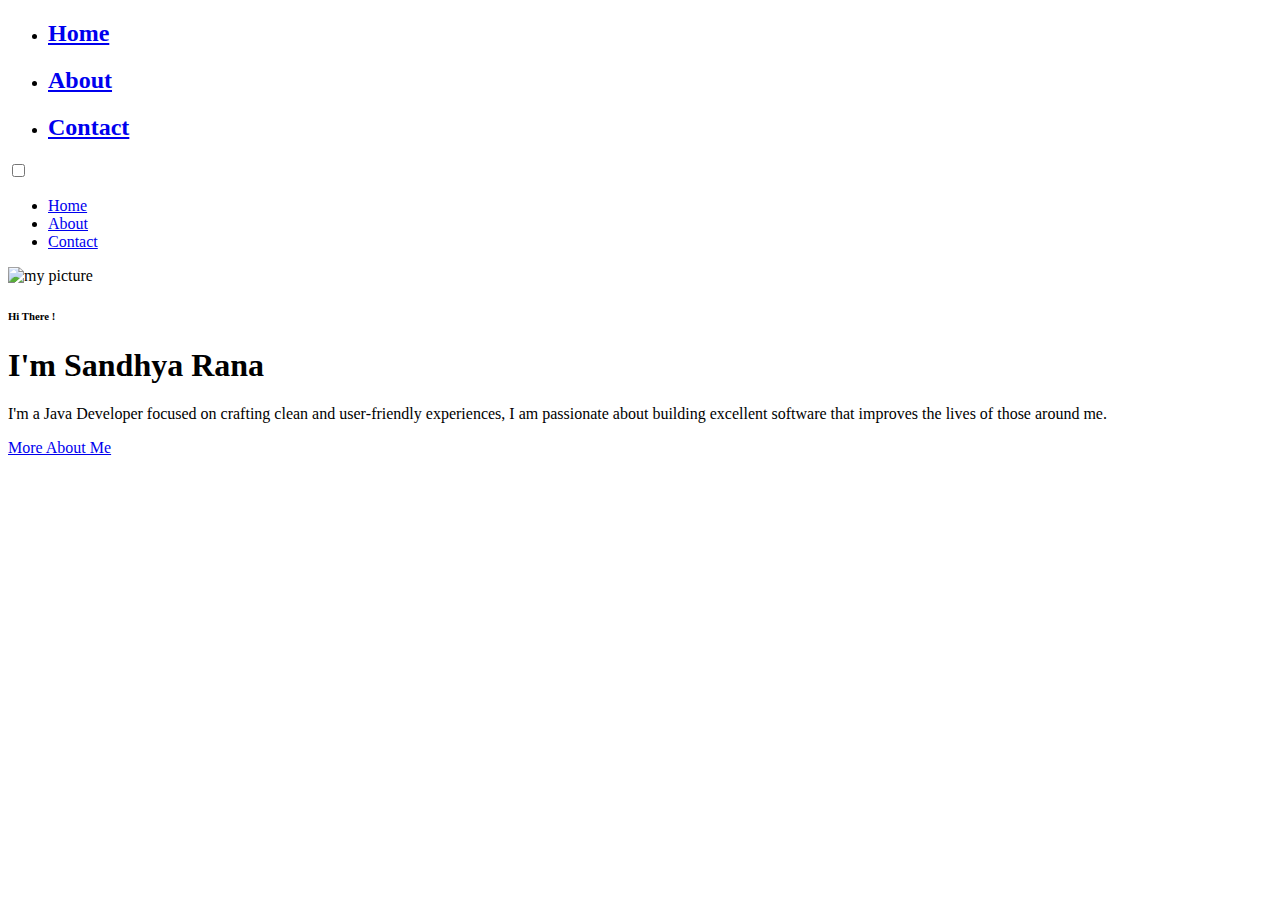
==== index.html @ 0095cda8 "Formatting !!!" ====
﻿<!DOCTYPE html>
<html lang="en">
   <head>
      <meta charset="utf-8">
      <title> Personal Portfolio</title>
      <meta name="viewport" content="width=device-width, initial-scale=1">
      <!-- Template Google Fonts -->
      <link href="https://fonts.googleapis.com/css?family=Poppins:400,400i,500,500i,600,600i,700,700i,800,800i,900,900i" rel="stylesheet">
      <link href="https://fonts.googleapis.com/css?family=Open+Sans:300,400,400i,600,600i,700" rel="stylesheet">
      <!-- Template CSS Files -->
      <link href="css/bootstrap.min.css" rel="stylesheet">
      <link href="css/preloader.min.css" rel="stylesheet">
      <link href="css/circle.css" rel="stylesheet">
      <link href="css/font-awesome.min.css" rel="stylesheet">
      <link href="css/fm.revealator.jquery.min.css" rel="stylesheet">
      <link href="css/style.css" rel="stylesheet">
      <!-- CSS Skin File -->
      <link href="css/skins/magenta.css" rel="stylesheet">
      <!-- Modernizr JS File -->
      <script src="js/modernizr.custom.js"></script>
   </head>
   <body class="home">
      <!-- Header Starts -->
      <header class="header" id="navbar-collapse-toggle">
         <!-- Fixed Navigation Starts -->
         <ul class="icon-menu d-none d-lg-block revealator-slideup revealator-once revealator-delay1">
            <li class="icon-box active">
               <i class="fa fa-home"></i>
               <a href="index.html">
                  <h2>Home</h2>
               </a>
            </li>
            <li class="icon-box">
               <i class="fa fa-user"></i>
               <a href="about.html">
                  <h2>About</h2>
               </a>
            </li>
            <li class="icon-box">
               <i class="fa fa-envelope-open"></i>
               <a href="contact.html">
                  <h2>Contact</h2>
               </a>
            </li>
         </ul>
         <!-- Fixed Navigation Ends -->
         <!-- Mobile Menu Starts -->
         <nav role="navigation" class="d-block d-lg-none">
            <div id="menuToggle">
               <input type="checkbox" />
               <span></span>
               <span></span>
               <span></span>
               <ul class="list-unstyled" id="menu">
                  <li class="active"><a href="index.html"><i class="fa fa-home"></i><span>Home</span></a></li>
                  <li><a href="about.html"><i class="fa fa-user"></i><span>About</span></a></li>
                  <li><a href="contact.html"><i class="fa fa-envelope-open"></i><span>Contact</span></a></li>
               </ul>
            </div>
         </nav>
         <!-- Mobile Menu Ends -->
      </header>
      <!-- Header Ends -->
      <!-- Main Content Starts -->
      <section class="container-fluid main-container container-home p-0 revealator-slideup revealator-once revealator-delay1">
         <div class="color-block d-none d-lg-block"></div>
         <div class="row home-details-container align-items-center">
            <div class="col-lg-4 bg position-fixed d-none d-lg-block"></div>
            <div class="col-12 col-lg-8 offset-lg-4 home-details text-left text-sm-center text-lg-left">
               <div>
                  <img src="img/mobile.png" class="img-fluid main-mobile d-none d-sm-block d-lg-none" alt="my picture" />
                  <h6 class="open-sans-font mb-0 d-block d-sm-none d-lg-block">Hi There !</h6>
                  <h1 class="poppins-font"><span>I'm</span> Sandhya Rana</h1>
                  <p class="open-sans-font">I'm a Java Developer focused on crafting clean and user‑friendly experiences, I am passionate about building excellent software that improves the lives of those around me.</p>
                  <a href="about.html" class="btn btn-about">More About Me</a>
               </div>
            </div>
         </div>
      </section>
      <!-- Main Content Ends -->
      <!-- Template JS Files -->
      <script src="js/jquery-3.5.0.min.js"></script>
      <script src="js/preloader.min.js"></script>
      <script src="js/fm.revealator.jquery.min.js"></script>
      <script src="js/imagesloaded.pkgd.min.js"></script>
      <script src="js/masonry.pkgd.min.js"></script>
      <script src="js/classie.js"></script>
      <script src="js/cbpGridGallery.js"></script>
      <script src="js/jquery.hoverdir.js"></script>
      <script src="js/popper.min.js"></script>
      <script src="js/bootstrap.js"></script>
      <script src="js/custom.js"></script>
   </body>
</html>
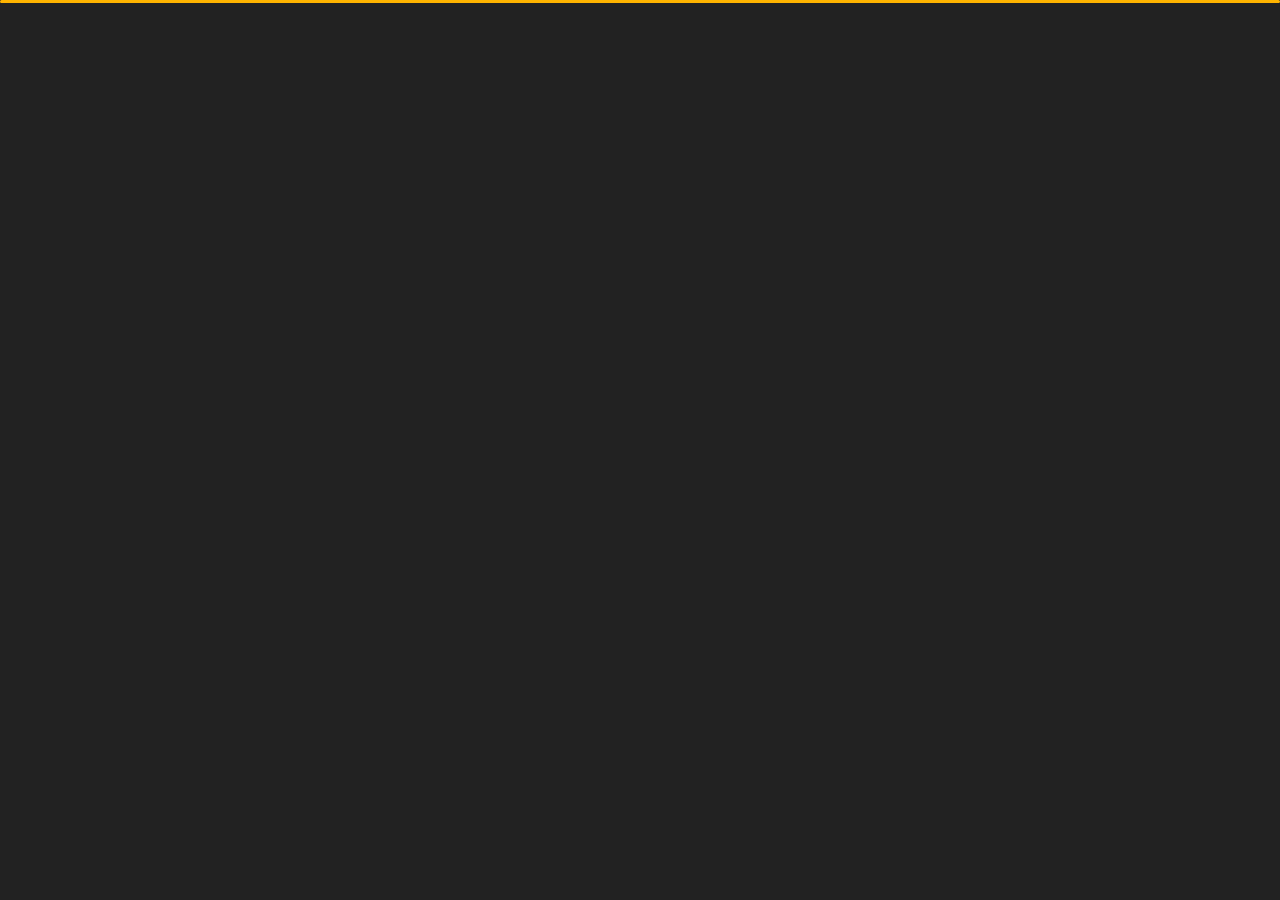
==== commit 72be2801: "Initial" ====
--- a/index.html
+++ b/index.html
@@ -1,94 +1,173 @@
 ﻿<!DOCTYPE html>
 <html lang="en">
-   <head>
-      <meta charset="utf-8">
-      <title> Personal Portfolio</title>
-      <meta name="viewport" content="width=device-width, initial-scale=1">
-      <!-- Template Google Fonts -->
-      <link href="https://fonts.googleapis.com/css?family=Poppins:400,400i,500,500i,600,600i,700,700i,800,800i,900,900i" rel="stylesheet">
-      <link href="https://fonts.googleapis.com/css?family=Open+Sans:300,400,400i,600,600i,700" rel="stylesheet">
-      <!-- Template CSS Files -->
-      <link href="css/bootstrap.min.css" rel="stylesheet">
-      <link href="css/preloader.min.css" rel="stylesheet">
-      <link href="css/circle.css" rel="stylesheet">
-      <link href="css/font-awesome.min.css" rel="stylesheet">
-      <link href="css/fm.revealator.jquery.min.css" rel="stylesheet">
-      <link href="css/style.css" rel="stylesheet">
-      <!-- CSS Skin File -->
-      <link href="css/skins/magenta.css" rel="stylesheet">
-      <!-- Modernizr JS File -->
-      <script src="js/modernizr.custom.js"></script>
-   </head>
-   <body class="home">
-      <!-- Header Starts -->
-      <header class="header" id="navbar-collapse-toggle">
-         <!-- Fixed Navigation Starts -->
-         <ul class="icon-menu d-none d-lg-block revealator-slideup revealator-once revealator-delay1">
-            <li class="icon-box active">
-               <i class="fa fa-home"></i>
-               <a href="index.html">
-                  <h2>Home</h2>
-               </a>
+
+
+<head>
+    <meta charset="utf-8">
+    <title> Personal Portfolio</title>
+    <meta name="viewport" content="width=device-width, initial-scale=1">
+
+    <!-- Template Google Fonts -->
+    <link href="https://fonts.googleapis.com/css?family=Poppins:400,400i,500,500i,600,600i,700,700i,800,800i,900,900i" rel="stylesheet">
+    <link href="https://fonts.googleapis.com/css?family=Open+Sans:300,400,400i,600,600i,700" rel="stylesheet">
+
+    <!-- Template CSS Files -->
+    <link href="css/bootstrap.min.css" rel="stylesheet">
+    <link href="css/preloader.min.css" rel="stylesheet">
+    <link href="css/circle.css" rel="stylesheet">
+    <link href="css/font-awesome.min.css" rel="stylesheet">
+    <link href="css/fm.revealator.jquery.min.css" rel="stylesheet">
+    <link href="css/style.css" rel="stylesheet">
+
+    <!-- CSS Skin File -->
+    <link href="css/skins/yellow.css" rel="stylesheet">
+
+    <!-- Live Style Switcher - demo only -->
+    <link rel="alternate stylesheet" type="text/css" title="blue" href="css/skins/blue.css" />
+    <link rel="alternate stylesheet" type="text/css" title="green" href="css/skins/green.css" />
+    <link rel="alternate stylesheet" type="text/css" title="yellow" href="css/skins/yellow.css" />
+    <link rel="alternate stylesheet" type="text/css" title="blueviolet" href="css/skins/blueviolet.css" />
+    <link rel="alternate stylesheet" type="text/css" title="goldenrod" href="css/skins/goldenrod.css" />
+    <link rel="alternate stylesheet" type="text/css" title="magenta" href="css/skins/magenta.css" />
+    <link rel="alternate stylesheet" type="text/css" title="orange" href="css/skins/orange.css" />
+    <link rel="alternate stylesheet" type="text/css" title="purple" href="css/skins/purple.css" />
+    <link rel="alternate stylesheet" type="text/css" title="red" href="css/skins/red.css" />
+    <link rel="alternate stylesheet" type="text/css" title="yellowgreen" href="css/skins/yellowgreen.css" />
+    <link rel="stylesheet" type="text/css" href="css/styleswitcher.css" />
+
+    <!-- Modernizr JS File -->
+    <script src="js/modernizr.custom.js"></script>
+</head>
+
+<body class="home">
+<!-- Live Style Switcher Starts - demo only -->
+<div id="switcher" class="">
+    <div class="content-switcher">
+        <h4>STYLE SWITCHER</h4>
+        <ul>
+            <li>
+                <a href="#" onclick="setActiveStyleSheet('purple');" title="purple" class="color"><img src="img/styleswitcher/purple.png" alt="purple"/></a>
             </li>
-            <li class="icon-box">
-               <i class="fa fa-user"></i>
-               <a href="about.html">
-                  <h2>About</h2>
-               </a>
+            <li>
+                <a href="#" onclick="setActiveStyleSheet('red');" title="red" class="color"><img src="img/styleswitcher/red.png" alt="red"/></a>
             </li>
-            <li class="icon-box">
-               <i class="fa fa-envelope-open"></i>
-               <a href="contact.html">
-                  <h2>Contact</h2>
-               </a>
+            <li>
+                <a href="#" onclick="setActiveStyleSheet('blueviolet');" title="blueviolet" class="color"><img src="img/styleswitcher/blueviolet.png" alt="blueviolet"/></a>
             </li>
-         </ul>
-         <!-- Fixed Navigation Ends -->
-         <!-- Mobile Menu Starts -->
-         <nav role="navigation" class="d-block d-lg-none">
-            <div id="menuToggle">
-               <input type="checkbox" />
-               <span></span>
-               <span></span>
-               <span></span>
-               <ul class="list-unstyled" id="menu">
-                  <li class="active"><a href="index.html"><i class="fa fa-home"></i><span>Home</span></a></li>
-                  <li><a href="about.html"><i class="fa fa-user"></i><span>About</span></a></li>
-                  <li><a href="contact.html"><i class="fa fa-envelope-open"></i><span>Contact</span></a></li>
-               </ul>
+            <li>
+                <a href="#" onclick="setActiveStyleSheet('blue');" title="blue" class="color"><img src="img/styleswitcher/blue.png" alt="blue"/></a>
+            </li>
+            <li>
+                <a href="#" onclick="setActiveStyleSheet('goldenrod');" title="goldenrod" class="color"><img src="img/styleswitcher/goldenrod.png" alt="goldenrod"/></a>
+            </li>
+            <li>
+                <a href="#" onclick="setActiveStyleSheet('magenta');" title="magenta" class="color"><img src="img/styleswitcher/magenta.png" alt="magenta"/></a>
+            </li>
+            <li>
+                <a href="#" onclick="setActiveStyleSheet('yellowgreen');" title="yellowgreen" class="color"><img src="img/styleswitcher/yellowgreen.png" alt="yellowgreen"/></a>
+            </li>
+            <li>
+                <a href="#" onclick="setActiveStyleSheet('orange');" title="orange" class="color"><img src="img/styleswitcher/orange.png" alt="orange"/></a>
+            </li>
+            <li>
+                <a href="#" onclick="setActiveStyleSheet('green');" title="green" class="color"><img src="img/styleswitcher/green.png" alt="green"/></a>
+            </li>
+            <li>
+                <a href="#" onclick="setActiveStyleSheet('yellow');" title="yellow" class="color"><img src="img/styleswitcher/yellow.png" alt="yellow"/></a>
+            </li>
+        </ul>
+           <div id="hideSwitcher">&times;</div>
+    </div>
+</div>
+<div id="showSwitcher" class="styleSecondColor"><i class="fa fa-cog fa-spin"></i></div>
+<!-- Live Style Switcher Ends - demo only -->
+<!-- Header Starts -->
+<header class="header" id="navbar-collapse-toggle">
+    <!-- Fixed Navigation Starts -->
+    <ul class="icon-menu d-none d-lg-block revealator-slideup revealator-once revealator-delay1">
+        <li class="icon-box active">
+            <i class="fa fa-home"></i>
+            <a href="index.html">
+                <h2>Home</h2>
+            </a>
+        </li>
+        <li class="icon-box">
+            <i class="fa fa-user"></i>
+            <a href="about.html">
+                <h2>About</h2>
+            </a>
+        </li>
+        <li class="icon-box">
+            <i class="fa fa-briefcase"></i>
+            <a href="portfolio.html">
+                <h2>Portfolio</h2>
+            </a>
+        </li>
+        <li class="icon-box">
+            <i class="fa fa-envelope-open"></i>
+            <a href="contact.html">
+                <h2>Contact</h2>
+            </a>
+        </li>
+        <li class="icon-box">
+            <i class="fa fa-comments"></i>
+            <a href="blog.html">
+                <h2>Blog</h2>
+            </a>
+        </li>
+    </ul>
+    <!-- Fixed Navigation Ends -->
+    <!-- Mobile Menu Starts -->
+    <nav role="navigation" class="d-block d-lg-none">
+        <div id="menuToggle">
+            <input type="checkbox" />
+            <span></span>
+            <span></span>
+            <span></span>
+            <ul class="list-unstyled" id="menu">
+                <li class="active"><a href="index.html"><i class="fa fa-home"></i><span>Home</span></a></li>
+                <li><a href="about.html"><i class="fa fa-user"></i><span>About</span></a></li>
+                <li><a href="portfolio.html"><i class="fa fa-folder-open"></i><span>Portfolio</span></a></li>
+                <li><a href="contact.html"><i class="fa fa-envelope-open"></i><span>Contact</span></a></li>
+                <li><a href="blog.html"><i class="fa fa-comments"></i><span>Blog</span></a></li>
+            </ul>
+        </div>
+    </nav>
+    <!-- Mobile Menu Ends -->
+</header>
+<!-- Header Ends -->
+<!-- Main Content Starts -->
+<section class="container-fluid main-container container-home p-0 revealator-slideup revealator-once revealator-delay1">
+    <div class="color-block d-none d-lg-block"></div>
+    <div class="row home-details-container align-items-center">
+        <div class="col-lg-4 bg position-fixed d-none d-lg-block"></div>
+        <div class="col-12 col-lg-8 offset-lg-4 home-details text-left text-sm-center text-lg-left">
+            <div>
+                <img src="img/img-mobile.jpg" class="img-fluid main-img-mobile d-none d-sm-block d-lg-none" alt="my picture" />
+                <h6 class="text-uppercase open-sans-font mb-0 d-block d-sm-none d-lg-block">hi there !</h6>
+                <h1 class="text-uppercase poppins-font"><span>I'm</span> steve milner</h1>
+                <p class="open-sans-font">I'm a Tunisian based web designer & front‑end developer focused on crafting clean & user‑friendly experiences, I am passionate about building excellent software that improves the lives of those around me.</p>
+                <a href="about.html" class="btn btn-about">more about me</a>
             </div>
-         </nav>
-         <!-- Mobile Menu Ends -->
-      </header>
-      <!-- Header Ends -->
-      <!-- Main Content Starts -->
-      <section class="container-fluid main-container container-home p-0 revealator-slideup revealator-once revealator-delay1">
-         <div class="color-block d-none d-lg-block"></div>
-         <div class="row home-details-container align-items-center">
-            <div class="col-lg-4 bg position-fixed d-none d-lg-block"></div>
-            <div class="col-12 col-lg-8 offset-lg-4 home-details text-left text-sm-center text-lg-left">
-               <div>
-                  <img src="img/mobile.png" class="img-fluid main-mobile d-none d-sm-block d-lg-none" alt="my picture" />
-                  <h6 class="open-sans-font mb-0 d-block d-sm-none d-lg-block">Hi There !</h6>
-                  <h1 class="poppins-font"><span>I'm</span> Sandhya Rana</h1>
-                  <p class="open-sans-font">I'm a Java Developer focused on crafting clean and user‑friendly experiences, I am passionate about building excellent software that improves the lives of those around me.</p>
-                  <a href="about.html" class="btn btn-about">More About Me</a>
-               </div>
-            </div>
-         </div>
-      </section>
-      <!-- Main Content Ends -->
-      <!-- Template JS Files -->
-      <script src="js/jquery-3.5.0.min.js"></script>
-      <script src="js/preloader.min.js"></script>
-      <script src="js/fm.revealator.jquery.min.js"></script>
-      <script src="js/imagesloaded.pkgd.min.js"></script>
-      <script src="js/masonry.pkgd.min.js"></script>
-      <script src="js/classie.js"></script>
-      <script src="js/cbpGridGallery.js"></script>
-      <script src="js/jquery.hoverdir.js"></script>
-      <script src="js/popper.min.js"></script>
-      <script src="js/bootstrap.js"></script>
-      <script src="js/custom.js"></script>
-   </body>
-</html>+        </div>
+    </div>
+</section>
+<!-- Main Content Ends -->
+
+<!-- Template JS Files -->
+<script src="js/jquery-3.5.0.min.js"></script>
+<script src="js/styleswitcher.js"></script>
+<script src="js/preloader.min.js"></script>
+<script src="js/fm.revealator.jquery.min.js"></script>
+<script src="js/imagesloaded.pkgd.min.js"></script>
+<script src="js/masonry.pkgd.min.js"></script>
+<script src="js/classie.js"></script>
+<script src="js/cbpGridGallery.js"></script>
+<script src="js/jquery.hoverdir.js"></script>
+<script src="js/popper.min.js"></script>
+<script src="js/bootstrap.js"></script>
+<script src="js/custom.js"></script>
+
+</body>
+
+</html>
--- a/css/preloader.min.css
+++ b/css/preloader.min.css
@@ -0,0 +1 @@
+.preloader{position:fixed;top:0;right:0;bottom:0;left:0;background-color:#111;transform-origin:bottom;z-index:111111}.preloader .black_wall{height:100%;background-color:#222;transform-origin:top;animation:preloader_slide 0.5s ease-in-out 0s 1 normal both}.preloader .loader{width:100%;height:3px;position:absolute;border-radius:2px;top:0;right:0;left:0;margin:auto;background-color:#FFC41F;transform-origin:left;animation:loader_running 3s ease-in-out 1s infinite normal both}.preloader.off{animation:preloader_slide 0.5s ease-in-out 0s 1 reverse both}@keyframes loader_running{0%{transform:scaleX(0);transform-origin:left}49%{transform:scaleX(1);transform-origin:left}50%{transform:scaleX(1);transform-origin:right}100%{transform-origin:right;transform:scaleX(0)}}@keyframes preloader_slide{from{transform:scaleY(0)}to{transform:scaleY(1)}}
--- a/css/circle.css
+++ b/css/circle.css
@@ -0,0 +1,1054 @@
+.rect-auto,
+.c100.p51 .slice,
+.c100.p52 .slice,
+.c100.p53 .slice,
+.c100.p54 .slice,
+.c100.p55 .slice,
+.c100.p56 .slice,
+.c100.p57 .slice,
+.c100.p58 .slice,
+.c100.p59 .slice,
+.c100.p60 .slice,
+.c100.p61 .slice,
+.c100.p62 .slice,
+.c100.p63 .slice,
+.c100.p64 .slice,
+.c100.p65 .slice,
+.c100.p66 .slice,
+.c100.p67 .slice,
+.c100.p68 .slice,
+.c100.p69 .slice,
+.c100.p70 .slice,
+.c100.p71 .slice,
+.c100.p72 .slice,
+.c100.p73 .slice,
+.c100.p74 .slice,
+.c100.p75 .slice,
+.c100.p76 .slice,
+.c100.p77 .slice,
+.c100.p78 .slice,
+.c100.p79 .slice,
+.c100.p80 .slice,
+.c100.p81 .slice,
+.c100.p82 .slice,
+.c100.p83 .slice,
+.c100.p84 .slice,
+.c100.p85 .slice,
+.c100.p86 .slice,
+.c100.p87 .slice,
+.c100.p88 .slice,
+.c100.p89 .slice,
+.c100.p90 .slice,
+.c100.p91 .slice,
+.c100.p92 .slice,
+.c100.p93 .slice,
+.c100.p94 .slice,
+.c100.p95 .slice,
+.c100.p96 .slice,
+.c100.p97 .slice,
+.c100.p98 .slice,
+.c100.p99 .slice,
+.c100.p100 .slice {
+  clip: rect(auto, auto, auto, auto);
+}
+.pie,
+.c100 .bar,
+.c100.p51 .fill,
+.c100.p52 .fill,
+.c100.p53 .fill,
+.c100.p54 .fill,
+.c100.p55 .fill,
+.c100.p56 .fill,
+.c100.p57 .fill,
+.c100.p58 .fill,
+.c100.p59 .fill,
+.c100.p60 .fill,
+.c100.p61 .fill,
+.c100.p62 .fill,
+.c100.p63 .fill,
+.c100.p64 .fill,
+.c100.p65 .fill,
+.c100.p66 .fill,
+.c100.p67 .fill,
+.c100.p68 .fill,
+.c100.p69 .fill,
+.c100.p70 .fill,
+.c100.p71 .fill,
+.c100.p72 .fill,
+.c100.p73 .fill,
+.c100.p74 .fill,
+.c100.p75 .fill,
+.c100.p76 .fill,
+.c100.p77 .fill,
+.c100.p78 .fill,
+.c100.p79 .fill,
+.c100.p80 .fill,
+.c100.p81 .fill,
+.c100.p82 .fill,
+.c100.p83 .fill,
+.c100.p84 .fill,
+.c100.p85 .fill,
+.c100.p86 .fill,
+.c100.p87 .fill,
+.c100.p88 .fill,
+.c100.p89 .fill,
+.c100.p90 .fill,
+.c100.p91 .fill,
+.c100.p92 .fill,
+.c100.p93 .fill,
+.c100.p94 .fill,
+.c100.p95 .fill,
+.c100.p96 .fill,
+.c100.p97 .fill,
+.c100.p98 .fill,
+.c100.p99 .fill,
+.c100.p100 .fill {
+  position: absolute;
+  border: 0.08em solid #307bbb;
+  width: 0.84em;
+  height: 0.84em;
+  clip: rect(0em, 0.5em, 1em, 0em);
+  border-radius: 50%;
+  -webkit-transform: rotate(0deg);
+  -moz-transform: rotate(0deg);
+  -ms-transform: rotate(0deg);
+  -o-transform: rotate(0deg);
+  transform: rotate(0deg);
+}
+.pie-fill,
+.c100.p51 .bar:after,
+.c100.p51 .fill,
+.c100.p52 .bar:after,
+.c100.p52 .fill,
+.c100.p53 .bar:after,
+.c100.p53 .fill,
+.c100.p54 .bar:after,
+.c100.p54 .fill,
+.c100.p55 .bar:after,
+.c100.p55 .fill,
+.c100.p56 .bar:after,
+.c100.p56 .fill,
+.c100.p57 .bar:after,
+.c100.p57 .fill,
+.c100.p58 .bar:after,
+.c100.p58 .fill,
+.c100.p59 .bar:after,
+.c100.p59 .fill,
+.c100.p60 .bar:after,
+.c100.p60 .fill,
+.c100.p61 .bar:after,
+.c100.p61 .fill,
+.c100.p62 .bar:after,
+.c100.p62 .fill,
+.c100.p63 .bar:after,
+.c100.p63 .fill,
+.c100.p64 .bar:after,
+.c100.p64 .fill,
+.c100.p65 .bar:after,
+.c100.p65 .fill,
+.c100.p66 .bar:after,
+.c100.p66 .fill,
+.c100.p67 .bar:after,
+.c100.p67 .fill,
+.c100.p68 .bar:after,
+.c100.p68 .fill,
+.c100.p69 .bar:after,
+.c100.p69 .fill,
+.c100.p70 .bar:after,
+.c100.p70 .fill,
+.c100.p71 .bar:after,
+.c100.p71 .fill,
+.c100.p72 .bar:after,
+.c100.p72 .fill,
+.c100.p73 .bar:after,
+.c100.p73 .fill,
+.c100.p74 .bar:after,
+.c100.p74 .fill,
+.c100.p75 .bar:after,
+.c100.p75 .fill,
+.c100.p76 .bar:after,
+.c100.p76 .fill,
+.c100.p77 .bar:after,
+.c100.p77 .fill,
+.c100.p78 .bar:after,
+.c100.p78 .fill,
+.c100.p79 .bar:after,
+.c100.p79 .fill,
+.c100.p80 .bar:after,
+.c100.p80 .fill,
+.c100.p81 .bar:after,
+.c100.p81 .fill,
+.c100.p82 .bar:after,
+.c100.p82 .fill,
+.c100.p83 .bar:after,
+.c100.p83 .fill,
+.c100.p84 .bar:after,
+.c100.p84 .fill,
+.c100.p85 .bar:after,
+.c100.p85 .fill,
+.c100.p86 .bar:after,
+.c100.p86 .fill,
+.c100.p87 .bar:after,
+.c100.p87 .fill,
+.c100.p88 .bar:after,
+.c100.p88 .fill,
+.c100.p89 .bar:after,
+.c100.p89 .fill,
+.c100.p90 .bar:after,
+.c100.p90 .fill,
+.c100.p91 .bar:after,
+.c100.p91 .fill,
+.c100.p92 .bar:after,
+.c100.p92 .fill,
+.c100.p93 .bar:after,
+.c100.p93 .fill,
+.c100.p94 .bar:after,
+.c100.p94 .fill,
+.c100.p95 .bar:after,
+.c100.p95 .fill,
+.c100.p96 .bar:after,
+.c100.p96 .fill,
+.c100.p97 .bar:after,
+.c100.p97 .fill,
+.c100.p98 .bar:after,
+.c100.p98 .fill,
+.c100.p99 .bar:after,
+.c100.p99 .fill,
+.c100.p100 .bar:after,
+.c100.p100 .fill {
+  -webkit-transform: rotate(180deg);
+  -moz-transform: rotate(180deg);
+  -ms-transform: rotate(180deg);
+  -o-transform: rotate(180deg);
+  transform: rotate(180deg);
+}
+.c100 {
+  position: relative;
+  font-size: 120px;
+  width: 1em;
+  height: 1em;
+  border-radius: 50%;
+  float: left;
+  margin: 0 0.1em 0.1em 0;
+  background-color: #cccccc;
+}
+.c100 *,
+.c100 *:before,
+.c100 *:after {
+  -webkit-box-sizing: content-box;
+  -moz-box-sizing: content-box;
+  box-sizing: content-box;
+}
+.c100.center {
+  float: none;
+  margin: 0 auto;
+}
+.c100.big {
+  font-size: 240px;
+}
+.c100.small {
+  font-size: 80px;
+}
+.c100 > span {
+  position: absolute;
+  width: 100%;
+  z-index: 1;
+  left: 0;
+  top: 0;
+  width: 5em;
+  line-height: 5em;
+  font-size: 0.2em;
+  color: #cccccc;
+  display: block;
+  text-align: center;
+  white-space: nowrap;
+  -webkit-transition-property: all;
+  -moz-transition-property: all;
+  -o-transition-property: all;
+  transition-property: all;
+  -webkit-transition-duration: 0.2s;
+  -moz-transition-duration: 0.2s;
+  -o-transition-duration: 0.2s;
+  transition-duration: 0.2s;
+  -webkit-transition-timing-function: ease-out;
+  -moz-transition-timing-function: ease-out;
+  -o-transition-timing-function: ease-out;
+  transition-timing-function: ease-out;
+}
+.c100:after {
+  position: absolute;
+  top: 0.08em;
+  left: 0.08em;
+  display: block;
+  content: " ";
+  border-radius: 50%;
+  background-color: #f5f5f5;
+  width: 0.84em;
+  height: 0.84em;
+  -webkit-transition-property: all;
+  -moz-transition-property: all;
+  -o-transition-property: all;
+  transition-property: all;
+  -webkit-transition-duration: 0.2s;
+  -moz-transition-duration: 0.2s;
+  -o-transition-duration: 0.2s;
+  transition-duration: 0.2s;
+  -webkit-transition-timing-function: ease-in;
+  -moz-transition-timing-function: ease-in;
+  -o-transition-timing-function: ease-in;
+  transition-timing-function: ease-in;
+}
+.c100 .slice {
+  position: absolute;
+  width: 1em;
+  height: 1em;
+  clip: rect(0em, 1em, 1em, 0.5em);
+}
+.c100.p1 .bar {
+  -webkit-transform: rotate(3.6deg);
+  -moz-transform: rotate(3.6deg);
+  -ms-transform: rotate(3.6deg);
+  -o-transform: rotate(3.6deg);
+  transform: rotate(3.6deg);
+}
+.c100.p2 .bar {
+  -webkit-transform: rotate(7.2deg);
+  -moz-transform: rotate(7.2deg);
+  -ms-transform: rotate(7.2deg);
+  -o-transform: rotate(7.2deg);
+  transform: rotate(7.2deg);
+}
+.c100.p3 .bar {
+  -webkit-transform: rotate(10.8deg);
+  -moz-transform: rotate(10.8deg);
+  -ms-transform: rotate(10.8deg);
+  -o-transform: rotate(10.8deg);
+  transform: rotate(10.8deg);
+}
+.c100.p4 .bar {
+  -webkit-transform: rotate(14.4deg);
+  -moz-transform: rotate(14.4deg);
+  -ms-transform: rotate(14.4deg);
+  -o-transform: rotate(14.4deg);
+  transform: rotate(14.4deg);
+}
+.c100.p5 .bar {
+  -webkit-transform: rotate(18deg);
+  -moz-transform: rotate(18deg);
+  -ms-transform: rotate(18deg);
+  -o-transform: rotate(18deg);
+  transform: rotate(18deg);
+}
+.c100.p6 .bar {
+  -webkit-transform: rotate(21.6deg);
+  -moz-transform: rotate(21.6deg);
+  -ms-transform: rotate(21.6deg);
+  -o-transform: rotate(21.6deg);
+  transform: rotate(21.6deg);
+}
+.c100.p7 .bar {
+  -webkit-transform: rotate(25.2deg);
+  -moz-transform: rotate(25.2deg);
+  -ms-transform: rotate(25.2deg);
+  -o-transform: rotate(25.2deg);
+  transform: rotate(25.2deg);
+}
+.c100.p8 .bar {
+  -webkit-transform: rotate(28.8deg);
+  -moz-transform: rotate(28.8deg);
+  -ms-transform: rotate(28.8deg);
+  -o-transform: rotate(28.8deg);
+  transform: rotate(28.8deg);
+}
+.c100.p9 .bar {
+  -webkit-transform: rotate(32.4deg);
+  -moz-transform: rotate(32.4deg);
+  -ms-transform: rotate(32.4deg);
+  -o-transform: rotate(32.4deg);
+  transform: rotate(32.4deg);
+}
+.c100.p10 .bar {
+  -webkit-transform: rotate(36deg);
+  -moz-transform: rotate(36deg);
+  -ms-transform: rotate(36deg);
+  -o-transform: rotate(36deg);
+  transform: rotate(36deg);
+}
+.c100.p11 .bar {
+  -webkit-transform: rotate(39.6deg);
+  -moz-transform: rotate(39.6deg);
+  -ms-transform: rotate(39.6deg);
+  -o-transform: rotate(39.6deg);
+  transform: rotate(39.6deg);
+}
+.c100.p12 .bar {
+  -webkit-transform: rotate(43.2deg);
+  -moz-transform: rotate(43.2deg);
+  -ms-transform: rotate(43.2deg);
+  -o-transform: rotate(43.2deg);
+  transform: rotate(43.2deg);
+}
+.c100.p13 .bar {
+  -webkit-transform: rotate(46.800000000000004deg);
+  -moz-transform: rotate(46.800000000000004deg);
+  -ms-transform: rotate(46.800000000000004deg);
+  -o-transform: rotate(46.800000000000004deg);
+  transform: rotate(46.800000000000004deg);
+}
+.c100.p14 .bar {
+  -webkit-transform: rotate(50.4deg);
+  -moz-transform: rotate(50.4deg);
+  -ms-transform: rotate(50.4deg);
+  -o-transform: rotate(50.4deg);
+  transform: rotate(50.4deg);
+}
+.c100.p15 .bar {
+  -webkit-transform: rotate(54deg);
+  -moz-transform: rotate(54deg);
+  -ms-transform: rotate(54deg);
+  -o-transform: rotate(54deg);
+  transform: rotate(54deg);
+}
+.c100.p16 .bar {
+  -webkit-transform: rotate(57.6deg);
+  -moz-transform: rotate(57.6deg);
+  -ms-transform: rotate(57.6deg);
+  -o-transform: rotate(57.6deg);
+  transform: rotate(57.6deg);
+}
+.c100.p17 .bar {
+  -webkit-transform: rotate(61.2deg);
+  -moz-transform: rotate(61.2deg);
+  -ms-transform: rotate(61.2deg);
+  -o-transform: rotate(61.2deg);
+  transform: rotate(61.2deg);
+}
+.c100.p18 .bar {
+  -webkit-transform: rotate(64.8deg);
+  -moz-transform: rotate(64.8deg);
+  -ms-transform: rotate(64.8deg);
+  -o-transform: rotate(64.8deg);
+  transform: rotate(64.8deg);
+}
+.c100.p19 .bar {
+  -webkit-transform: rotate(68.4deg);
+  -moz-transform: rotate(68.4deg);
+  -ms-transform: rotate(68.4deg);
+  -o-transform: rotate(68.4deg);
+  transform: rotate(68.4deg);
+}
+.c100.p20 .bar {
+  -webkit-transform: rotate(72deg);
+  -moz-transform: rotate(72deg);
+  -ms-transform: rotate(72deg);
+  -o-transform: rotate(72deg);
+  transform: rotate(72deg);
+}
+.c100.p21 .bar {
+  -webkit-transform: rotate(75.60000000000001deg);
+  -moz-transform: rotate(75.60000000000001deg);
+  -ms-transform: rotate(75.60000000000001deg);
+  -o-transform: rotate(75.60000000000001deg);
+  transform: rotate(75.60000000000001deg);
+}
+.c100.p22 .bar {
+  -webkit-transform: rotate(79.2deg);
+  -moz-transform: rotate(79.2deg);
+  -ms-transform: rotate(79.2deg);
+  -o-transform: rotate(79.2deg);
+  transform: rotate(79.2deg);
+}
+.c100.p23 .bar {
+  -webkit-transform: rotate(82.8deg);
+  -moz-transform: rotate(82.8deg);
+  -ms-transform: rotate(82.8deg);
+  -o-transform: rotate(82.8deg);
+  transform: rotate(82.8deg);
+}
+.c100.p24 .bar {
+  -webkit-transform: rotate(86.4deg);
+  -moz-transform: rotate(86.4deg);
+  -ms-transform: rotate(86.4deg);
+  -o-transform: rotate(86.4deg);
+  transform: rotate(86.4deg);
+}
+.c100.p25 .bar {
+  -webkit-transform: rotate(90deg);
+  -moz-transform: rotate(90deg);
+  -ms-transform: rotate(90deg);
+  -o-transform: rotate(90deg);
+  transform: rotate(90deg);
+}
+.c100.p26 .bar {
+  -webkit-transform: rotate(93.60000000000001deg);
+  -moz-transform: rotate(93.60000000000001deg);
+  -ms-transform: rotate(93.60000000000001deg);
+  -o-transform: rotate(93.60000000000001deg);
+  transform: rotate(93.60000000000001deg);
+}
+.c100.p27 .bar {
+  -webkit-transform: rotate(97.2deg);
+  -moz-transform: rotate(97.2deg);
+  -ms-transform: rotate(97.2deg);
+  -o-transform: rotate(97.2deg);
+  transform: rotate(97.2deg);
+}
+.c100.p28 .bar {
+  -webkit-transform: rotate(100.8deg);
+  -moz-transform: rotate(100.8deg);
+  -ms-transform: rotate(100.8deg);
+  -o-transform: rotate(100.8deg);
+  transform: rotate(100.8deg);
+}
+.c100.p29 .bar {
+  -webkit-transform: rotate(104.4deg);
+  -moz-transform: rotate(104.4deg);
+  -ms-transform: rotate(104.4deg);
+  -o-transform: rotate(104.4deg);
+  transform: rotate(104.4deg);
+}
+.c100.p30 .bar {
+  -webkit-transform: rotate(108deg);
+  -moz-transform: rotate(108deg);
+  -ms-transform: rotate(108deg);
+  -o-transform: rotate(108deg);
+  transform: rotate(108deg);
+}
+.c100.p31 .bar {
+  -webkit-transform: rotate(111.60000000000001deg);
+  -moz-transform: rotate(111.60000000000001deg);
+  -ms-transform: rotate(111.60000000000001deg);
+  -o-transform: rotate(111.60000000000001deg);
+  transform: rotate(111.60000000000001deg);
+}
+.c100.p32 .bar {
+  -webkit-transform: rotate(115.2deg);
+  -moz-transform: rotate(115.2deg);
+  -ms-transform: rotate(115.2deg);
+  -o-transform: rotate(115.2deg);
+  transform: rotate(115.2deg);
+}
+.c100.p33 .bar {
+  -webkit-transform: rotate(118.8deg);
+  -moz-transform: rotate(118.8deg);
+  -ms-transform: rotate(118.8deg);
+  -o-transform: rotate(118.8deg);
+  transform: rotate(118.8deg);
+}
+.c100.p34 .bar {
+  -webkit-transform: rotate(122.4deg);
+  -moz-transform: rotate(122.4deg);
+  -ms-transform: rotate(122.4deg);
+  -o-transform: rotate(122.4deg);
+  transform: rotate(122.4deg);
+}
+.c100.p35 .bar {
+  -webkit-transform: rotate(126deg);
+  -moz-transform: rotate(126deg);
+  -ms-transform: rotate(126deg);
+  -o-transform: rotate(126deg);
+  transform: rotate(126deg);
+}
+.c100.p36 .bar {
+  -webkit-transform: rotate(129.6deg);
+  -moz-transform: rotate(129.6deg);
+  -ms-transform: rotate(129.6deg);
+  -o-transform: rotate(129.6deg);
+  transform: rotate(129.6deg);
+}
+.c100.p37 .bar {
+  -webkit-transform: rotate(133.20000000000002deg);
+  -moz-transform: rotate(133.20000000000002deg);
+  -ms-transform: rotate(133.20000000000002deg);
+  -o-transform: rotate(133.20000000000002deg);
+  transform: rotate(133.20000000000002deg);
+}
+.c100.p38 .bar {
+  -webkit-transform: rotate(136.8deg);
+  -moz-transform: rotate(136.8deg);
+  -ms-transform: rotate(136.8deg);
+  -o-transform: rotate(136.8deg);
+  transform: rotate(136.8deg);
+}
+.c100.p39 .bar {
+  -webkit-transform: rotate(140.4deg);
+  -moz-transform: rotate(140.4deg);
+  -ms-transform: rotate(140.4deg);
+  -o-transform: rotate(140.4deg);
+  transform: rotate(140.4deg);
+}
+.c100.p40 .bar {
+  -webkit-transform: rotate(144deg);
+  -moz-transform: rotate(144deg);
+  -ms-transform: rotate(144deg);
+  -o-transform: rotate(144deg);
+  transform: rotate(144deg);
+}
+.c100.p41 .bar {
+  -webkit-transform: rotate(147.6deg);
+  -moz-transform: rotate(147.6deg);
+  -ms-transform: rotate(147.6deg);
+  -o-transform: rotate(147.6deg);
+  transform: rotate(147.6deg);
+}
+.c100.p42 .bar {
+  -webkit-transform: rotate(151.20000000000002deg);
+  -moz-transform: rotate(151.20000000000002deg);
+  -ms-transform: rotate(151.20000000000002deg);
+  -o-transform: rotate(151.20000000000002deg);
+  transform: rotate(151.20000000000002deg);
+}
+.c100.p43 .bar {
+  -webkit-transform: rotate(154.8deg);
+  -moz-transform: rotate(154.8deg);
+  -ms-transform: rotate(154.8deg);
+  -o-transform: rotate(154.8deg);
+  transform: rotate(154.8deg);
+}
+.c100.p44 .bar {
+  -webkit-transform: rotate(158.4deg);
+  -moz-transform: rotate(158.4deg);
+  -ms-transform: rotate(158.4deg);
+  -o-transform: rotate(158.4deg);
+  transform: rotate(158.4deg);
+}
+.c100.p45 .bar {
+  -webkit-transform: rotate(162deg);
+  -moz-transform: rotate(162deg);
+  -ms-transform: rotate(162deg);
+  -o-transform: rotate(162deg);
+  transform: rotate(162deg);
+}
+.c100.p46 .bar {
+  -webkit-transform: rotate(165.6deg);
+  -moz-transform: rotate(165.6deg);
+  -ms-transform: rotate(165.6deg);
+  -o-transform: rotate(165.6deg);
+  transform: rotate(165.6deg);
+}
+.c100.p47 .bar {
+  -webkit-transform: rotate(169.20000000000002deg);
+  -moz-transform: rotate(169.20000000000002deg);
+  -ms-transform: rotate(169.20000000000002deg);
+  -o-transform: rotate(169.20000000000002deg);
+  transform: rotate(169.20000000000002deg);
+}
+.c100.p48 .bar {
+  -webkit-transform: rotate(172.8deg);
+  -moz-transform: rotate(172.8deg);
+  -ms-transform: rotate(172.8deg);
+  -o-transform: rotate(172.8deg);
+  transform: rotate(172.8deg);
+}
+.c100.p49 .bar {
+  -webkit-transform: rotate(176.4deg);
+  -moz-transform: rotate(176.4deg);
+  -ms-transform: rotate(176.4deg);
+  -o-transform: rotate(176.4deg);
+  transform: rotate(176.4deg);
+}
+.c100.p50 .bar {
+  -webkit-transform: rotate(180deg);
+  -moz-transform: rotate(180deg);
+  -ms-transform: rotate(180deg);
+  -o-transform: rotate(180deg);
+  transform: rotate(180deg);
+}
+.c100.p51 .bar {
+  -webkit-transform: rotate(183.6deg);
+  -moz-transform: rotate(183.6deg);
+  -ms-transform: rotate(183.6deg);
+  -o-transform: rotate(183.6deg);
+  transform: rotate(183.6deg);
+}
+.c100.p52 .bar {
+  -webkit-transform: rotate(187.20000000000002deg);
+  -moz-transform: rotate(187.20000000000002deg);
+  -ms-transform: rotate(187.20000000000002deg);
+  -o-transform: rotate(187.20000000000002deg);
+  transform: rotate(187.20000000000002deg);
+}
+.c100.p53 .bar {
+  -webkit-transform: rotate(190.8deg);
+  -moz-transform: rotate(190.8deg);
+  -ms-transform: rotate(190.8deg);
+  -o-transform: rotate(190.8deg);
+  transform: rotate(190.8deg);
+}
+.c100.p54 .bar {
+  -webkit-transform: rotate(194.4deg);
+  -moz-transform: rotate(194.4deg);
+  -ms-transform: rotate(194.4deg);
+  -o-transform: rotate(194.4deg);
+  transform: rotate(194.4deg);
+}
+.c100.p55 .bar {
+  -webkit-transform: rotate(198deg);
+  -moz-transform: rotate(198deg);
+  -ms-transform: rotate(198deg);
+  -o-transform: rotate(198deg);
+  transform: rotate(198deg);
+}
+.c100.p56 .bar {
+  -webkit-transform: rotate(201.6deg);
+  -moz-transform: rotate(201.6deg);
+  -ms-transform: rotate(201.6deg);
+  -o-transform: rotate(201.6deg);
+  transform: rotate(201.6deg);
+}
+.c100.p57 .bar {
+  -webkit-transform: rotate(205.20000000000002deg);
+  -moz-transform: rotate(205.20000000000002deg);
+  -ms-transform: rotate(205.20000000000002deg);
+  -o-transform: rotate(205.20000000000002deg);
+  transform: rotate(205.20000000000002deg);
+}
+.c100.p58 .bar {
+  -webkit-transform: rotate(208.8deg);
+  -moz-transform: rotate(208.8deg);
+  -ms-transform: rotate(208.8deg);
+  -o-transform: rotate(208.8deg);
+  transform: rotate(208.8deg);
+}
+.c100.p59 .bar {
+  -webkit-transform: rotate(212.4deg);
+  -moz-transform: rotate(212.4deg);
+  -ms-transform: rotate(212.4deg);
+  -o-transform: rotate(212.4deg);
+  transform: rotate(212.4deg);
+}
+.c100.p60 .bar {
+  -webkit-transform: rotate(216deg);
+  -moz-transform: rotate(216deg);
+  -ms-transform: rotate(216deg);
+  -o-transform: rotate(216deg);
+  transform: rotate(216deg);
+}
+.c100.p61 .bar {
+  -webkit-transform: rotate(219.6deg);
+  -moz-transform: rotate(219.6deg);
+  -ms-transform: rotate(219.6deg);
+  -o-transform: rotate(219.6deg);
+  transform: rotate(219.6deg);
+}
+.c100.p62 .bar {
+  -webkit-transform: rotate(223.20000000000002deg);
+  -moz-transform: rotate(223.20000000000002deg);
+  -ms-transform: rotate(223.20000000000002deg);
+  -o-transform: rotate(223.20000000000002deg);
+  transform: rotate(223.20000000000002deg);
+}
+.c100.p63 .bar {
+  -webkit-transform: rotate(226.8deg);
+  -moz-transform: rotate(226.8deg);
+  -ms-transform: rotate(226.8deg);
+  -o-transform: rotate(226.8deg);
+  transform: rotate(226.8deg);
+}
+.c100.p64 .bar {
+  -webkit-transform: rotate(230.4deg);
+  -moz-transform: rotate(230.4deg);
+  -ms-transform: rotate(230.4deg);
+  -o-transform: rotate(230.4deg);
+  transform: rotate(230.4deg);
+}
+.c100.p65 .bar {
+  -webkit-transform: rotate(234deg);
+  -moz-transform: rotate(234deg);
+  -ms-transform: rotate(234deg);
+  -o-transform: rotate(234deg);
+  transform: rotate(234deg);
+}
+.c100.p66 .bar {
+  -webkit-transform: rotate(237.6deg);
+  -moz-transform: rotate(237.6deg);
+  -ms-transform: rotate(237.6deg);
+  -o-transform: rotate(237.6deg);
+  transform: rotate(237.6deg);
+}
+.c100.p67 .bar {
+  -webkit-transform: rotate(241.20000000000002deg);
+  -moz-transform: rotate(241.20000000000002deg);
+  -ms-transform: rotate(241.20000000000002deg);
+  -o-transform: rotate(241.20000000000002deg);
+  transform: rotate(241.20000000000002deg);
+}
+.c100.p68 .bar {
+  -webkit-transform: rotate(244.8deg);
+  -moz-transform: rotate(244.8deg);
+  -ms-transform: rotate(244.8deg);
+  -o-transform: rotate(244.8deg);
+  transform: rotate(244.8deg);
+}
+.c100.p69 .bar {
+  -webkit-transform: rotate(248.4deg);
+  -moz-transform: rotate(248.4deg);
+  -ms-transform: rotate(248.4deg);
+  -o-transform: rotate(248.4deg);
+  transform: rotate(248.4deg);
+}
+.c100.p70 .bar {
+  -webkit-transform: rotate(252deg);
+  -moz-transform: rotate(252deg);
+  -ms-transform: rotate(252deg);
+  -o-transform: rotate(252deg);
+  transform: rotate(252deg);
+}
+.c100.p71 .bar {
+  -webkit-transform: rotate(255.6deg);
+  -moz-transform: rotate(255.6deg);
+  -ms-transform: rotate(255.6deg);
+  -o-transform: rotate(255.6deg);
+  transform: rotate(255.6deg);
+}
+.c100.p72 .bar {
+  -webkit-transform: rotate(259.2deg);
+  -moz-transform: rotate(259.2deg);
+  -ms-transform: rotate(259.2deg);
+  -o-transform: rotate(259.2deg);
+  transform: rotate(259.2deg);
+}
+.c100.p73 .bar {
+  -webkit-transform: rotate(262.8deg);
+  -moz-transform: rotate(262.8deg);
+  -ms-transform: rotate(262.8deg);
+  -o-transform: rotate(262.8deg);
+  transform: rotate(262.8deg);
+}
+.c100.p74 .bar {
+  -webkit-transform: rotate(266.40000000000003deg);
+  -moz-transform: rotate(266.40000000000003deg);
+  -ms-transform: rotate(266.40000000000003deg);
+  -o-transform: rotate(266.40000000000003deg);
+  transform: rotate(266.40000000000003deg);
+}
+.c100.p75 .bar {
+  -webkit-transform: rotate(270deg);
+  -moz-transform: rotate(270deg);
+  -ms-transform: rotate(270deg);
+  -o-transform: rotate(270deg);
+  transform: rotate(270deg);
+}
+.c100.p76 .bar {
+  -webkit-transform: rotate(273.6deg);
+  -moz-transform: rotate(273.6deg);
+  -ms-transform: rotate(273.6deg);
+  -o-transform: rotate(273.6deg);
+  transform: rotate(273.6deg);
+}
+.c100.p77 .bar {
+  -webkit-transform: rotate(277.2deg);
+  -moz-transform: rotate(277.2deg);
+  -ms-transform: rotate(277.2deg);
+  -o-transform: rotate(277.2deg);
+  transform: rotate(277.2deg);
+}
+.c100.p78 .bar {
+  -webkit-transform: rotate(280.8deg);
+  -moz-transform: rotate(280.8deg);
+  -ms-transform: rotate(280.8deg);
+  -o-transform: rotate(280.8deg);
+  transform: rotate(280.8deg);
+}
+.c100.p79 .bar {
+  -webkit-transform: rotate(284.40000000000003deg);
+  -moz-transform: rotate(284.40000000000003deg);
+  -ms-transform: rotate(284.40000000000003deg);
+  -o-transform: rotate(284.40000000000003deg);
+  transform: rotate(284.40000000000003deg);
+}
+.c100.p80 .bar {
+  -webkit-transform: rotate(288deg);
+  -moz-transform: rotate(288deg);
+  -ms-transform: rotate(288deg);
+  -o-transform: rotate(288deg);
+  transform: rotate(288deg);
+}
+.c100.p81 .bar {
+  -webkit-transform: rotate(291.6deg);
+  -moz-transform: rotate(291.6deg);
+  -ms-transform: rotate(291.6deg);
+  -o-transform: rotate(291.6deg);
+  transform: rotate(291.6deg);
+}
+.c100.p82 .bar {
+  -webkit-transform: rotate(295.2deg);
+  -moz-transform: rotate(295.2deg);
+  -ms-transform: rotate(295.2deg);
+  -o-transform: rotate(295.2deg);
+  transform: rotate(295.2deg);
+}
+.c100.p83 .bar {
+  -webkit-transform: rotate(298.8deg);
+  -moz-transform: rotate(298.8deg);
+  -ms-transform: rotate(298.8deg);
+  -o-transform: rotate(298.8deg);
+  transform: rotate(298.8deg);
+}
+.c100.p84 .bar {
+  -webkit-transform: rotate(302.40000000000003deg);
+  -moz-transform: rotate(302.40000000000003deg);
+  -ms-transform: rotate(302.40000000000003deg);
+  -o-transform: rotate(302.40000000000003deg);
+  transform: rotate(302.40000000000003deg);
+}
+.c100.p85 .bar {
+  -webkit-transform: rotate(306deg);
+  -moz-transform: rotate(306deg);
+  -ms-transform: rotate(306deg);
+  -o-transform: rotate(306deg);
+  transform: rotate(306deg);
+}
+.c100.p86 .bar {
+  -webkit-transform: rotate(309.6deg);
+  -moz-transform: rotate(309.6deg);
+  -ms-transform: rotate(309.6deg);
+  -o-transform: rotate(309.6deg);
+  transform: rotate(309.6deg);
+}
+.c100.p87 .bar {
+  -webkit-transform: rotate(313.2deg);
+  -moz-transform: rotate(313.2deg);
+  -ms-transform: rotate(313.2deg);
+  -o-transform: rotate(313.2deg);
+  transform: rotate(313.2deg);
+}
+.c100.p88 .bar {
+  -webkit-transform: rotate(316.8deg);
+  -moz-transform: rotate(316.8deg);
+  -ms-transform: rotate(316.8deg);
+  -o-transform: rotate(316.8deg);
+  transform: rotate(316.8deg);
+}
+.c100.p89 .bar {
+  -webkit-transform: rotate(320.40000000000003deg);
+  -moz-transform: rotate(320.40000000000003deg);
+  -ms-transform: rotate(320.40000000000003deg);
+  -o-transform: rotate(320.40000000000003deg);
+  transform: rotate(320.40000000000003deg);
+}
+.c100.p90 .bar {
+  -webkit-transform: rotate(324deg);
+  -moz-transform: rotate(324deg);
+  -ms-transform: rotate(324deg);
+  -o-transform: rotate(324deg);
+  transform: rotate(324deg);
+}
+.c100.p91 .bar {
+  -webkit-transform: rotate(327.6deg);
+  -moz-transform: rotate(327.6deg);
+  -ms-transform: rotate(327.6deg);
+  -o-transform: rotate(327.6deg);
+  transform: rotate(327.6deg);
+}
+.c100.p92 .bar {
+  -webkit-transform: rotate(331.2deg);
+  -moz-transform: rotate(331.2deg);
+  -ms-transform: rotate(331.2deg);
+  -o-transform: rotate(331.2deg);
+  transform: rotate(331.2deg);
+}
+.c100.p93 .bar {
+  -webkit-transform: rotate(334.8deg);
+  -moz-transform: rotate(334.8deg);
+  -ms-transform: rotate(334.8deg);
+  -o-transform: rotate(334.8deg);
+  transform: rotate(334.8deg);
+}
+.c100.p94 .bar {
+  -webkit-transform: rotate(338.40000000000003deg);
+  -moz-transform: rotate(338.40000000000003deg);
+  -ms-transform: rotate(338.40000000000003deg);
+  -o-transform: rotate(338.40000000000003deg);
+  transform: rotate(338.40000000000003deg);
+}
+.c100.p95 .bar {
+  -webkit-transform: rotate(342deg);
+  -moz-transform: rotate(342deg);
+  -ms-transform: rotate(342deg);
+  -o-transform: rotate(342deg);
+  transform: rotate(342deg);
+}
+.c100.p96 .bar {
+  -webkit-transform: rotate(345.6deg);
+  -moz-transform: rotate(345.6deg);
+  -ms-transform: rotate(345.6deg);
+  -o-transform: rotate(345.6deg);
+  transform: rotate(345.6deg);
+}
+.c100.p97 .bar {
+  -webkit-transform: rotate(349.2deg);
+  -moz-transform: rotate(349.2deg);
+  -ms-transform: rotate(349.2deg);
+  -o-transform: rotate(349.2deg);
+  transform: rotate(349.2deg);
+}
+.c100.p98 .bar {
+  -webkit-transform: rotate(352.8deg);
+  -moz-transform: rotate(352.8deg);
+  -ms-transform: rotate(352.8deg);
+  -o-transform: rotate(352.8deg);
+  transform: rotate(352.8deg);
+}
+.c100.p99 .bar {
+  -webkit-transform: rotate(356.40000000000003deg);
+  -moz-transform: rotate(356.40000000000003deg);
+  -ms-transform: rotate(356.40000000000003deg);
+  -o-transform: rotate(356.40000000000003deg);
+  transform: rotate(356.40000000000003deg);
+}
+.c100.p100 .bar {
+  -webkit-transform: rotate(360deg);
+  -moz-transform: rotate(360deg);
+  -ms-transform: rotate(360deg);
+  -o-transform: rotate(360deg);
+  transform: rotate(360deg);
+}
+.c100:hover {
+  cursor: default;
+}
+
+.c100.dark {
+  background-color: #777777;
+}
+.c100.dark .bar,
+.c100.dark .fill {
+  border-color: #c6ff00 !important;
+}
+.c100.dark > span {
+  color: #777777;
+}
+.c100.dark:after {
+  background-color: #666666;
+}
+.c100.dark:hover > span {
+  color: #c6ff00;
+}
+.c100.green .bar,
+.c100.green .fill {
+  border-color: #4db53c !important;
+}
+.c100.green:hover > span {
+  color: #4db53c;
+}
+.c100.green.dark .bar,
+.c100.green.dark .fill {
+  border-color: #5fd400 !important;
+}
+.c100.green.dark:hover > span {
+  color: #5fd400;
+}
+.c100.orange .bar,
+.c100.orange .fill {
+  border-color: #dd9d22 !important;
+}
+.c100.orange:hover > span {
+  color: #dd9d22;
+}
+.c100.orange.dark .bar,
+.c100.orange.dark .fill {
+  border-color: #e08833 !important;
+}
+.c100.orange.dark:hover > span {
+  color: #e08833;
+}
--- a/css/style.css
+++ b/css/style.css
@@ -0,0 +1,1763 @@
+/*
+Template Name: Tunis - Personal Portfolio
+Author: celtano
+Author URI: http://themeforest.net/user/celtano
+Description: Tunis - Personal Portfolio
+Version: 1.0
+*/
+
+/*------------------------------------------------------------------
+[Table of contents]
+	+ General
+	    - Miscellaneous
+		- Light Body
+		- Buttons
+		- Page Title
+	+ Header
+		- Desktop Navigation
+		- Mobile Navigation
+	+ Pages
+		- Homepage
+		+ About
+		    - Personal Info List
+			- Box Stats
+			- Resume
+			- Skills
+		+ Portfolio
+		    - Grid
+		    + Slideshow
+                - Embedded Videos
+                - Carousel
+                - Navigation
+        + Contact
+            - Left Side
+            - Contact Form
+		+ Blog
+            - Latest Posts
+            - Pagination
+	- Responsive Design Styles
+-------------------------------------------------------------------*/
+
+/* [ GENERAL ] */
+/*================================================== */
+
+/*** Miscellaneous ***/
+
+html {
+  overflow-x: hidden;
+  height: 100%;
+}
+
+body {
+  font-family: 'Poppins', sans-serif;
+  font-size: 15px;
+  color: #fff;
+  font-weight: 500;
+  line-height: 1.6;
+  position: relative;
+  background-size: cover;
+  background-position: center;
+  height: 100%;
+  width: 100%;
+  background-color: #111;
+}
+
+.poppins-font {
+  font-family: 'Poppins', sans-serif;
+}
+
+.open-sans-font {
+  font-family: 'Open Sans', sans-serif;
+}
+
+hr.separator {
+  border-top: 1px solid #252525;
+  margin: 70px auto 55px;
+  max-width: 40%;
+}
+
+.ft-wt-600 {
+  font-weight: 600;
+}
+
+.mb-30 {
+  margin-bottom: 30px;
+}
+
+.no-transform {
+  transform: none !important;
+}
+
+.custom-title {
+  padding-bottom: 22px;
+  font-size: 26px;
+}
+
+/*** Light Body ***/
+
+body.light {
+  color: #666;
+  background-color: #fff;
+}
+
+body.home.light .home-details h1 span {
+  color: #666;
+}
+
+body.home.light .home-details h6 {
+  color: #777;
+}
+
+body.home.light .bg {
+  background-image: url(../img/light.jpg);
+  background-size: cover;
+  background-repeat: no-repeat;
+  background-position: top;
+  box-shadow: 0 0 7px rgba(0,0,0,.3);
+}
+
+body.light .preloader .black_wall {
+  background-color: #eee;
+}
+
+body.light .preloader {
+  background-color: #fff;
+}
+
+body.light .title-section h1 {
+  color: #666;
+}
+
+body.light .title-bg {
+  color: rgba(30, 37, 48, 0.07);
+}
+
+body.light.about .box-stats {
+  border: 1px solid #ddd;
+}
+
+body.light.about .c100,
+body.light.about .resume-box .time {
+  background-color: #eee;
+}
+
+body.light.about .resume-box .time,
+body.light.about .resume-box p {
+  color: #666;
+}
+
+body.light.about .resume-box .place:before {
+  background-color: #666;
+}
+
+body.light.about  .resume-box li:after {
+  border-left: 1px solid #ddd;
+}
+
+body.light.about .c100 > span {
+  color: #666;
+}
+
+body.light.about .c100:after {
+  background-color: #fff;
+}
+
+body.light.portfolio .slideshow figure {
+  background-color: #fff;
+}
+
+body.light.portfolio .slideshow ul > li:after {
+  background: rgba(255,255,255,0.77);
+}
+
+body.light.portfolio .slideshow {
+  background: rgba(0,0,0,0.7);
+}
+
+body.light.contact .contactform input[type=text],
+body.light.contact .contactform input[type=email],
+body.light.contact .contactform textarea {
+  background-color: #fff;
+  border: 1px solid #ddd;
+  color: #666;
+}
+
+body.light.contact  ul.social li a {
+  color: #666;
+  background: #eee;
+}
+
+body.light.contact  ul.social li a:hover {
+  color: #fff;
+}
+
+body.light.blog .post-content {
+  background-color: #f2f2f2;
+}
+
+body.light.blog .post-content .entry-header h3 a {
+  color: #666;
+}
+
+body.light.blog .page-link {
+  color: #666;
+  background-color: #eee;
+  border: 1px solid #eee;
+}
+
+body.light.blog-post .meta {
+  color: #888;
+}
+
+body.light.blog .page-item.active .page-link {
+  color: #fff;
+}
+
+body.light hr.separator {
+  border-top: 1px solid #ddd;
+}
+
+@media (min-width: 992px) {
+  body.light .header ul.icon-menu li.icon-box {
+    background-color: #eee;
+  }
+
+  body.light .header ul.icon-menu li.icon-box i {
+    color: #666;
+  }
+
+  body.light .header ul.icon-menu li.icon-box.active,
+  body.light .header ul.icon-menu li.icon-box:hover,
+  body.light .header ul.icon-menu li.icon-box.active i,
+  body.light .header ul.icon-menu li.icon-box:hover i {
+    color: #fff;
+  }
+}
+
+@media (max-width: 991px) {
+
+  body.light .main-img-mobile {
+    border: 4px solid #eee;
+  }
+
+  body.light #menuToggle {
+    border: 1px solid #ddd;
+  }
+
+  body.light #menuToggle,
+  body.light #menu {
+    background: #eee;
+  }
+
+  body.light #menuToggle > span,
+  body.light #menuToggle input:checked ~ span {
+    background: #666;
+  }
+
+  body.light #menu li a {
+    color: #666;
+  }
+
+  body.light #menu li:after {
+    background: #ddd;
+  }
+
+  body.light.portfolio .slideshow nav {
+    background: #eee;
+    border-bottom: 1px solid #ddd;
+  }
+
+  body.light.portfolio .slideshow nav span img {
+    display: none;
+  }
+
+  body.light.portfolio .slideshow nav span.nav-next {
+    background-image: url("../img/projects/navigation/right-arrow.png");
+    background-size: cover;
+  }
+
+  body.light.portfolio .slideshow nav span.nav-prev {
+    background-image: url("../img/projects/navigation/left-arrow.png");
+    background-size: cover;
+  }
+
+  body.light.portfolio .slideshow nav span.nav-close {
+    background-image: url("../img/projects/navigation/close-button.png");
+    background-size: cover;
+  }
+
+  body.light.portfolio .slideshow nav span.nav-next,
+  body.light.portfolio .slideshow nav span.nav-prev {
+    top: 51px;
+  }
+
+  body.light.portfolio .slideshow {
+    background: #fff;
+  }
+}
+
+@media (max-width: 576px) {
+  body.light .title-section {
+    background: #eee;
+    border-bottom: 1px solid #ddd;
+  }
+
+  body.light #menuToggle {
+    border: 0;
+  }
+
+  body.light.portfolio .slideshow nav span.nav-next,
+  body.light.portfolio .slideshow nav span.nav-prev {
+    top: 31px;
+  }
+}
+/*** Buttons ***/
+.btn {
+  box-shadow: none !important;
+  border-radius: 26px;
+  font-weight: 500;
+  height: 46px;
+  line-height: 46px;
+  font-size: 15px;
+  text-transform: uppercase;
+  color: #fff;
+  padding: 0 40px;
+  outline: none !important;
+  overflow: hidden;
+  display: inline-block;
+  position: relative;
+  font-family: 'Poppins', sans-serif;
+  letter-spacing: .5px;
+  border: 0;
+}
+
+.btn,
+.btn:hover,
+.btn:focus {
+  color: #fff;
+  text-decoration: none;
+}
+
+/*** Page Title ***/
+
+.title-section {
+  margin: 0 auto;
+  width: 100%;
+  position: relative;
+  padding: 80px 0;
+}
+
+.title-section h1 {
+  font-size: 56px;
+  font-weight: 900;
+  color: #fff;
+  text-transform: uppercase;
+  margin: 0;
+}
+
+.title-bg {
+  font-size: 110px;
+  left: 0;
+  letter-spacing: 10px;
+  line-height: 0.7;
+  position: absolute;
+  right: 0;
+  top: 50%;
+  text-transform: uppercase;
+  font-weight: 800;
+  -webkit-transform: translateY(-50%);
+  -moz-transform: translateY(-50%);
+  -ms-transform: translateY(-50%);
+  -o-transform: translateY(-50%);
+  transform: translateY(-50%);
+  color: rgba(255, 255, 255, 0.07);
+}
+
+/* [ HEADER ] */
+/*================================================== */
+
+/*** Desktop Navigation ***/
+
+@media (min-width: 992px) {
+
+  /*** Navigation ***/
+
+  .header {
+    position: fixed;
+    right: 30px;
+    bottom: 0;
+    z-index: 3;
+    display: flex;
+    align-items: center;
+    height: calc(100vh - 200px);
+    top: 100px;
+    opacity: 1;
+    transition: opacity 0.3s;
+    -webkit-transition: opacity 0.3s;
+  }
+
+  .header.hide-header {
+    z-index: 0 !important;
+    opacity: 0;
+  }
+
+  .header ul.icon-menu {
+    margin: 0;
+    padding: 0;
+  }
+
+  .header ul.icon-menu li.icon-box {
+    width: 50px;
+    height: 50px;
+    list-style: none;
+    position: relative;
+    display: flex;
+    align-items: center;
+    transition: .3s;
+    margin: 20px 0;
+    border-radius: 50%;
+    background: #2b2a2a;
+  }
+
+  .header ul.icon-menu li.icon-box i {
+    color: #ddd;
+    font-size: 19px;
+    transition: .3s;
+  }
+
+  .header ul.icon-menu li.icon-box.active,
+  .header ul.icon-menu li.icon-box:hover,
+  .header ul.icon-menu li.icon-box.active i,
+  .header ul.icon-menu li.icon-box:hover i {
+    color: #fff;
+  }
+
+  .header .icon-box h2 {
+    font-size: 15px;
+    font-weight: 500;
+  }
+
+  .header .icon-box a {
+    display: block;
+    padding: 0;
+    width: 50px;
+    height: 50px;
+  }
+
+  .header .icon-box i.fa {
+    position: absolute;
+    pointer-events: none;
+  }
+
+  .header .icon-menu i {
+    left: 0;
+    right: 0;
+    margin: 0 auto;
+    display: block;
+    text-align: center;
+    font-size: 35px;
+    top: 15px;
+  }
+
+  .header .icon-box h2 {
+    z-index: -1;
+    position: absolute;
+    top: 0;
+    right: 0;
+    opacity: 0;
+    color: #fff;
+    line-height: 50px;
+    font-weight: 500;
+    transition: all .3s;
+    border-radius: 30px;
+    text-transform: uppercase;
+    padding: 0 25px 0 30px;
+    height: 50px;
+  }
+
+  .header .icon-box a:hover h2 {
+    opacity: 1;
+    right: 27px;
+    margin: 0;
+    text-align: center;
+    border-radius: 30px 0 0 30px;
+  }
+}
+
+/* [ Pages ] */
+/*================================================== */
+
+/*** Homepage ***/
+
+.home .color-block {
+  position: fixed;
+  height: 200%;
+  width: 100%;
+  transform: rotate(-15deg);
+  left: -83%;
+  top: -50%;
+}
+
+.home .bg {
+  background-image: url(../img/2.jpg);
+  background-size: cover;
+  background-repeat: no-repeat;
+  background-position: top;
+  height: calc(100vh - 60px);
+  z-index: 111;
+  border-radius: 15px;
+  left: 30px;
+  top: 30px;
+  box-shadow: 0 0 7px rgba(0,0,0,.9);
+}
+
+.home .container-home {
+  display: flex;
+  align-items: center;
+  min-height: 100%;
+}
+
+.home .home-details > div {
+  max-width: 550px;
+  margin: 0 auto;
+}
+
+.home .home-details h1 {
+  font-size: 45px;
+  line-height: 45px;
+  font-weight: 700;
+  margin: 18px 0 10px;
+}
+
+.home .home-details h1 span {
+  color: #fff;
+  font-weight: 600;
+}
+
+.home .home-details h6 {
+  color: #eee;
+  font-size: 22px;
+  font-weight: 400;
+  display: block;
+}
+
+.home .home-details p {
+  margin: 10px 0 23px;
+  font-size: 16px;
+  line-height: 32px;
+}
+
+/*** About ***/
+
+.about .main-content {
+  padding-bottom: 20px;
+}
+
+/* Personal Info List */
+
+.about .about-list li:not(:last-child) {
+  padding-bottom: 20px;
+}
+
+.about .about-list .title {
+  opacity: .8;
+  text-transform: capitalize;
+}
+
+.about .about-list .value {
+  font-weight: 600;
+}
+
+/* Box Stats */
+
+.about .box-stats {
+  padding: 20px 30px 25px 40px;
+  border-radius: 5px;
+  border: 1px solid #252525;
+}
+
+.about .box-stats.with-margin {
+  margin-bottom: 30px;
+}
+
+.about .box-stats h3 {
+  position: relative;
+  display: inline-block;
+  margin: 0;
+  font-size: 50px;
+  font-weight: 700;
+}
+
+.about .box-stats h3:after {
+  content: '+';
+  position: absolute;
+  right: -24px;
+  font-size: 33px;
+  font-weight: 300;
+  top: 2px;
+}
+
+.about .box-stats p {
+  padding-left: 45px;
+}
+
+.about .box-stats p:before {
+  content: "";
+  position: absolute;
+  left: 0;
+  top: 13px;
+  width: 30px;
+  height: 1px;
+  background: #777;
+}
+
+/* Resume */
+
+.about .resume-box ul {
+  margin: 0;
+  padding: 0;
+  list-style: none;
+}
+
+.about .resume-box li {
+  position: relative;
+  padding: 0 20px 0 60px;
+  margin: 0 0 50px;
+}
+
+.about .resume-box li:after {
+  content: "";
+  position: absolute;
+  top: 0;
+  left: 20px;
+  bottom: 0;
+  border-left: 1px solid #333;
+}
+
+.about .resume-box .icon {
+  width: 40px;
+  height: 40px;
+  position: absolute;
+  left: 0;
+  right: 0;
+  line-height: 40px;
+  text-align: center;
+  z-index: 1;
+  border-radius: 50%;
+  color: #fff;
+  background-color: #252525;
+}
+
+.about .resume-box .time {
+  color: #fff;
+  font-size: 12px;
+  padding: 1px 10px;
+  display: inline-block;
+  margin-bottom: 12px;
+  border-radius: 20px;
+  font-weight: 600;
+  background-color: #252525;
+  opacity: .8;
+}
+
+.about .resume-box h5 {
+  font-size: 18px;
+  margin: 7px 0 10px;
+}
+
+.about .resume-box p {
+  margin: 0;
+  color: #eee;
+  font-size: 14px;
+}
+
+.about .resume-box .place {
+  opacity: .8;
+  font-weight: 600;
+  font-size: 15px;
+  position: relative;
+  padding-left: 26px;
+}
+
+.about .resume-box .place:before {
+  position: absolute;
+  content: '';
+  width: 10px;
+  height: 2px;
+  background-color: #fff;
+  left: 7px;
+  top: 9px;
+  opacity: .8;
+}
+
+/* Skills */
+
+.about .c100 {
+  float: none !important;
+  margin: 0 auto;
+  background-color: #252525;
+}
+
+.about .c100 > span {
+  color: #fff;
+}
+
+.about .c100:after {
+  background-color: #111;
+}
+
+/*** Portfolio ***/
+.portfolio .main-content {
+  padding-bottom: 60px;
+  margin-top: -15px;
+}
+
+/* Grid */
+
+.portfolio .grid-gallery ul {
+  list-style: none;
+  margin: 0;
+  padding: 0;
+}
+
+.portfolio .grid-gallery figure {
+  margin: 0;
+}
+
+.portfolio .grid-gallery figure img {
+  display: block;
+  width: 100%;
+  border-radius: 5px;
+  transition: .3s;
+}
+
+.portfolio .grid-wrap {
+  margin: 0 auto;
+}
+
+.portfolio .grid {
+  margin: 0 auto;
+}
+
+.portfolio .grid li {
+  width: 33.333333%;
+  float: left;
+  cursor: pointer;
+  padding: 15px;
+}
+
+.portfolio .grid figure {
+  -webkit-transition: 0.3s;
+  transition: 0.3s;
+  border-radius: 5px;
+  padding: 0;
+  position: relative;
+  overflow: hidden;
+}
+
+.portfolio .grid figure img {
+  display: block;
+  position: relative;
+}
+
+.portfolio .grid li a {
+  overflow: hidden;
+}
+
+.portfolio .grid li figure div {
+  position: absolute;
+  width: 100%;
+  height: 100%;
+  display: -webkit-box;
+  display: -webkit-flex;
+  display: -ms-flexbox;
+  display: flex;
+  -webkit-box-align: center;
+  -webkit-align-items: center;
+  -ms-flex-align: center;
+  align-items: center;
+  text-align: center;
+  justify-content: center;
+}
+
+.portfolio .grid li figure div span {
+  margin: 0;
+  text-transform: uppercase;
+  color: #fff;
+  font-size: 18px;
+}
+
+/* Slideshow */
+
+.portfolio .slideshow {
+  position: fixed;
+  background: rgba(0,0,0,0.85);
+  width: 100%;
+  height: 100%;
+  top: 0;
+  left: 0;
+  z-index: 1111;
+  opacity: 0;
+  visibility: hidden;
+  overflow: hidden;
+  -webkit-perspective: 1000px;
+  perspective: 1000px;
+  -webkit-transition: opacity 0.5s, visibility 0s 0.5s;
+  transition: opacity 0.5s, visibility 0s 0.5s;
+  text-align: left;
+}
+
+.portfolio .slideshow-open .slideshow {
+  opacity: 1;
+  visibility: visible;
+  -webkit-transition: opacity 0.5s;
+  transition: opacity 0.5s;
+}
+
+.portfolio .slideshow ul {
+  width: 100%;
+  height: 100%;
+  -webkit-transform-style: preserve-3d;
+  transform-style: preserve-3d;
+  -webkit-transform: translate3d(0,0,150px);
+  transform: translate3d(0,0,150px);
+  -webkit-transition: -webkit-transform 0.5s;
+  transition: transform 0.5s;
+}
+
+.portfolio .slideshow ul.animatable > li {
+  -webkit-transition: -webkit-transform 0.5s;
+  transition: transform 0.5s;
+}
+
+.portfolio .slideshow-open .slideshow ul {
+  -webkit-transform: translate3d(0,0,0);
+  transform: translate3d(0,0,0);
+}
+
+.portfolio .slideshow ul > li {
+  width: 660px;
+  position: absolute;
+  top: 50%;
+  left: 50%;
+  margin: -280px 0 0 -330px;
+  visibility: hidden;
+}
+
+.portfolio .slideshow ul > li.show {
+  visibility: visible;
+}
+
+.portfolio .slideshow ul > li:after {
+  content: '';
+  position: absolute;
+  width: 100%;
+  height: 100%;
+  top: 0;
+  left: 0;
+  background: rgba(0,0,0,0.7);
+  -webkit-transition: opacity 0.3s;
+  transition: opacity 0.3s;
+  z-index: 111;
+  border-radius: 10px;
+}
+
+.portfolio .slideshow ul > li.current:after {
+  visibility: hidden;
+  opacity: 0;
+  -webkit-transition: opacity 0.3s, visibility 0s 0.3s;
+  transition: opacity 0.3s, visibility 0s 0.3s;
+}
+
+.portfolio .slideshow figure {
+  width: 100%;
+  height: 100%;
+  background: #252525;
+  padding: 30px;
+  overflow: auto;
+  border-radius: 10px;
+}
+
+.portfolio .slideshow a {
+  text-decoration: underline;
+}
+
+.portfolio .slideshow figcaption {
+  margin-bottom: 15px;
+}
+
+.portfolio .slideshow figcaption h3 {
+  text-transform: uppercase;
+  padding: 10px 0 20px;
+  font-weight: 700;
+  text-align: center;
+  font-size: 33px;
+}
+
+/* Embedded Videos */
+
+.portfolio .slideshow .videocontainer,
+.portfolio .slideshow .responsive-video {
+  max-width: 100%;
+  border-radius: 4px;
+  display: block;
+  object-fit: cover;
+}
+
+.portfolio .slideshow .videocontainer {
+  position: relative;
+  padding-bottom: 56.20%;
+  padding-top: 0;
+  height: 0;
+  max-width: 100%;
+  overflow: hidden;
+  width: 100%;
+  display: block;
+  margin: 0;
+  border-radius: 4px;
+}
+
+.portfolio .slideshow .videocontainer iframe,
+.portfolio .slideshow .videocontainer object,
+.portfolio .slideshow .videocontainer embed {
+  position: absolute;
+  top: 0;
+  left: 0;
+  width: 100%;
+  height: 100%;
+  border: 0;
+}
+
+/* Carousel */
+
+.portfolio .slideshow .carousel-indicators {
+  bottom: 0;
+  background: rgba(0,0,0,.4);
+  padding: 10px 0;
+  margin: 0;
+}
+
+.portfolio .slideshow .carousel-indicators li {
+  width: 10px;
+  height: 10px;
+  border-radius: 50%;
+  margin: 0 7px;
+  background-color: #fff;
+  opacity: 1;
+}
+
+/* Navigation */
+
+.portfolio .slideshow nav span {
+  position: fixed;
+  z-index: 1000;
+  text-align: center;
+  cursor: pointer;
+  padding: 200px 30px;
+  color: #fff;
+}
+
+.portfolio .slideshow nav span.nav-prev,
+.portfolio .slideshow nav span.nav-next {
+  top: 50%;
+  -webkit-transform: translateY(-50%);
+  transform: translateY(-50%);
+  font-size: 41px;
+  line-height: 58px;
+}
+
+.portfolio .slideshow nav span.nav-prev {
+  left: 0;
+}
+
+.portfolio .slideshow nav span.nav-next {
+  right: 0;
+}
+
+.portfolio .slideshow nav span.nav-close {
+  top: 30px;
+  right: 30px;
+  padding: 0;
+}
+
+/*** Contact ***/
+.contact .main-content {
+  padding-bottom: 85px;
+}
+/* Left Side */
+
+.contact .custom-span-contact {
+  font-weight: 600;
+  padding-left: 50px;
+  line-height: 21px;
+  padding-top: 5px;
+}
+
+.contact .custom-span-contact i {
+  left: 0;
+  top: 10px;
+  font-size: 33px;
+}
+
+.contact .custom-span-contact i.fa-phone-square {
+  font-size: 39px;
+  top: 7px;
+}
+
+.contact .custom-span-contact span {
+  text-transform: uppercase;
+  opacity: .8;
+  font-weight: 400;
+}
+
+.contact ul.social {
+  margin-left: -5px;
+}
+
+.contact ul.social li {
+  display: inline-block;
+}
+
+.contact ul.social li a {
+  display: inline-block;
+  height: 40px;
+  width: 40px;
+  line-height: 42px;
+  text-align: center;
+  color: #fff;
+  transition: .3s;
+  font-size: 17px;
+  margin: 0 6px;
+  background: #2b2a2a;
+  border-radius: 50%;
+}
+/* Form */
+.contact .contactform input[type=text],
+.contact .contactform input[type=email] {
+  border: 1px solid #111;
+  width: 100%;
+  background: #252525;
+  color: #fff;
+  padding: 11px 26px;
+  margin-bottom: 30px;
+  border-radius: 30px;
+  outline: none !important;
+  transition: .3s;
+}
+
+.contact .contactform textarea {
+  border: 1px solid #111;
+  background: #252525;
+  color: #fff;
+  width: 100%;
+  padding: 12px 26px;
+  margin-bottom: 20px;
+  height: 160px;
+  overflow: hidden;
+  border-radius: 30px;
+  outline: none !important;
+  transition: .3s;
+}
+
+.contact .contactform .form-message {
+  margin: 24px 0;
+}
+
+.contact .contactform .output_message {
+  display: block;
+  color: #fff;
+  height: 46px;
+  line-height: 46px;
+  border-radius: 30px;
+}
+
+.contact .contactform .output_message.success {
+  background: #28a745;
+}
+
+.contact .contactform .output_message.success:before {
+  font-family: FontAwesome;
+  content: "\f14a";
+  padding-right: 10px;
+}
+
+.contact .contactform .output_message.error {
+  background: #dc3545;
+}
+
+.contact .contactform .output_message.error:before {
+  font-family: FontAwesome;
+  content: "\f071";
+  padding-right: 10px;
+}
+
+/*** Blog ***/
+
+.blog .main-content {
+  padding-bottom: 85px;
+}
+
+/* Latest Posts */
+
+.blog .post-container {
+  display: block;
+}
+
+.blog .post-content {
+  background-color: #252525;
+  padding: 20px 25px 25px 25px;
+  border-radius: 0 0 5px 5px;
+}
+
+.blog .post-content .entry-header h3 {
+  line-height: 26px;
+  cursor: pointer;
+}
+
+.blog .post-content .entry-header h3 a {
+  text-decoration: none;
+  transition: .5s;
+}
+
+.blog .post-thumb {
+  border-radius: 5px 5px 0 0;
+  cursor: pointer;
+}
+
+.blog .post-thumb a {
+  border-radius: 5px 5px 0 0;
+}
+
+.blog .post-container:hover img {
+  transform: scale(1.2);
+}
+
+.blog .post-thumb a img {
+  border-radius: 5px 5px 0 0;
+  transition: .3s;
+}
+
+.blog .post-content .entry-content p {
+  margin: 15px 0 5px;
+}
+
+.blog .post-content .entry-header h3 a {
+  color: #fff;
+  font-size: 20px;
+  font-weight: 600;
+}
+
+/* pagination */
+
+.blog .pagination {
+  margin-bottom: 30px;
+}
+
+.blog .page-link {
+  color: #fff;
+  background-color: #252525;
+  border: 1px solid #252525;
+  padding: 0;
+  margin: 0 10px;
+  border-radius: 50% !important;
+  width: 43px;
+  height: 43px;
+  line-height: 43px;
+  text-align: center;
+  transition: .3s;
+
+}
+
+.blog .page-link:focus,
+.blog .page-link:active{
+  box-shadow: none !important;
+}
+
+.blog .page-link:hover {
+  color: #fff !important;
+}
+
+/* Blog Post */
+
+.blog-post article {
+  max-width: 700px;
+  margin: 0 auto;
+}
+
+.blog-post article h1 {
+  font-weight: 600;
+  margin: 13px 0 20px;
+}
+
+.blog-post article img {
+  border-radius: 5px;
+  margin-bottom: 20px;
+}
+
+.blog-post .meta {
+  color: #eee;
+  font-size: 13px;
+}
+
+.blog-post .meta span {
+  padding-right: 15px;
+}
+
+.blog-post .meta i {
+  padding-right: 3px;
+}
+
+/* [ RESPONSIVE DESIGN STYLES ] */
+
+@media (min-width: 1351px) {
+  .portfolio .container-portfolio .grid {
+    text-align: left;
+  }
+}
+
+@media (max-width: 1350px) and (min-width: 992px) {
+  .container {
+    max-width: calc(100% - 195px);
+  }
+
+  .portfolio .container-portfolio {
+    max-width: calc(100% - 195px);
+  }
+}
+
+@media (max-width: 1100px) and (min-width: 992px) {
+  .home .home-details > div {
+    max-width: 450px;
+  }
+}
+
+@media (min-width: 1600px) {
+  .home .home-details > div {
+    max-width: 600px;
+  }
+}
+
+@media (min-width: 992px) {
+  .home .home-details-container {
+    width: 100%;
+    height: 100vh;
+  }
+
+  body.home {
+    overflow: hidden;
+  }
+
+  .btn:before {
+    font: 15px/1.2em FontAwesome;
+    color: #fff;
+    position: absolute;
+    height: 100%;
+    right: 25px;
+    top: 50%;
+    margin-top: -9px;
+    transition: all 0.3s;
+    opacity: 0;
+    filter: alpha(opacity=0);
+    -webkit-transform: translateX(-20px);
+    transform: translateX(-20px);
+  }
+
+  .btn.btn-about:before {
+    content: "\f007";
+  }
+
+  .btn.btn-portfolio:before {
+    content: "\f07c";
+    margin-top: -8px;
+  }
+
+  .btn.btn-preview:before {
+    content: "\f08e";
+  }
+
+  .btn.btn-download:before {
+    content: "\f019";
+  }
+
+  .btn.btn-contact:before {
+    content: "\f1d8";
+  }
+
+  .btn span {
+    position: relative;
+    display: block;
+    transition: all 0.3s;
+  }
+
+  .btn:hover span {
+    -webkit-transform: translateX(-10px);
+    transform: translateX(-10px);
+  }
+
+  .btn:hover:before {
+    opacity: 1;
+    filter: alpha(opacity=100);
+    -webkit-transform: translateX(0);
+    transform: translateX(0);
+  }
+}
+
+/* Mobile  Navigation */
+
+@media (max-width: 991px) {
+  .btn {
+    padding: 0 28px;
+  }
+
+  body.home {
+    padding: 25px;
+  }
+
+  body.home .main-container {
+    padding: 30px 0 !important;
+  }
+
+  .home .home-details-container {
+    margin: 0 auto;
+  }
+
+  .home .home-details {
+    padding: 0;
+  }
+
+  .main-img-mobile {
+    border-radius: 50%;
+    width: 270px;
+    height: 270px;
+    border: 4px solid #252525;
+    margin: 0 auto 25px;
+    display: block;
+  }
+
+  .home .home-details h1 {
+    font-size: 38px;
+    line-height: 38px;
+    margin: 29px 0 13px;
+  }
+
+  .home .home-details p {
+    margin: 10px 0 23px;
+    font-size: 15px;
+    line-height: 30px;
+  }
+
+  #menuToggle {
+    display: inline-block;
+    position: fixed;
+    top: 30px;
+    right: 30px;
+    z-index: 1111;
+    user-select: none;
+    padding: 19px 0 0 16px;
+    width: 54px;
+    height: 54px;
+    border-radius: 5px;
+    background: #252525;
+  }
+
+  #menuToggle input {
+    display: flex;
+    width: 54px;
+    height: 54px;
+    position: absolute;
+    cursor: pointer;
+    opacity: 0;
+    z-index: 2;
+    top: 0;
+    left: 0;
+  }
+
+  #menuToggle > span {
+    display: flex;
+    width: 23px;
+    height: 2px;
+    margin-bottom: 5px;
+    position: relative;
+    background: #ffffff;
+    border-radius: 3px;
+    z-index: 1;
+    transform-origin: 5px 0;
+    transition: transform 0.5s cubic-bezier(0.77,0.2,0.05,1.0),
+    background 0.5s cubic-bezier(0.77,0.2,0.05,1.0),
+    opacity 0.55s ease;
+  }
+
+  #menuToggle > span:first-child {
+    transform-origin: 0 0;
+  }
+
+  #menuToggle > span:nth-last-child(2) {
+    transform-origin: 0 100%;
+  }
+
+  #menuToggle input:checked ~ span {
+    opacity: 1;
+    transform: rotate(45deg) translate(4px, 0);
+    background: #fff;
+  }
+
+  #menuToggle input:checked ~ span:nth-last-child(3) {
+    opacity: 0;
+    transform: rotate(0deg) scale(0.2, 0.2);
+  }
+
+  #menuToggle input:checked ~ span:nth-last-child(2) {
+    transform: rotate(-45deg) translate(2px, 4px);
+  }
+
+  #menu {
+    position: fixed;
+    left: 0;
+    top: 0;
+    width: 100%;
+    height: 100%;
+    margin: 0;
+    padding-top: 60px;
+    background-color: #252525;
+    -webkit-font-smoothing: antialiased;
+    transform-origin: 0 0;
+    transform: translate(-100%, 0);
+    transition: transform 0.5s cubic-bezier(0.77,0.2,0.05,1.0);
+  }
+
+  #menuToggle input:checked ~ ul {
+    transform: none;
+  }
+
+  #menu li {
+    position: relative;
+    padding-left: 30px;
+  }
+
+  #menu li:after {
+    position: absolute;
+    content: '';
+    height: 1px;
+    width: calc(100% - 60px);
+    background: #333;
+    left: 30px;
+  }
+
+  #menu li:last-child:after {
+    display: none;
+  }
+
+  #menu li.active a span {
+    font-weight: 600;
+  }
+
+  #menu li a {
+    color: #fff;
+    text-transform: uppercase;
+    transition-delay: 2s;
+    font-size: 26px;
+    display: block;
+    text-decoration: none;
+    padding: 14px 0;
+    position: relative;
+  }
+
+  #menu li a span {
+    position: absolute;
+    left: 50px;
+    font-weight: 400;
+  }
+
+  .portfolio .grid li {
+    width: 50%;
+  }
+
+  .portfolio .grid li figure div {
+    display: none !important;
+  }
+
+  .portfolio .slideshow {
+    background: #252525;
+  }
+
+  .portfolio .slideshow nav span {
+    padding: 0;
+  }
+
+  .portfolio .slideshow ul > li {
+    width: 100%;
+    height: 100%;
+    position: absolute;
+    top: 0;
+    left: 0;
+    right: 0;
+    margin: 0;
+  }
+
+  .portfolio .slideshow ul > li:after {
+    display: none;
+  }
+
+  .portfolio .slideshow figure {
+    padding: 125px 30px 30px;
+    border-radius: 0;
+    max-width: 720px;
+    margin: 0 auto;
+  }
+
+  .portfolio .slideshow nav span.nav-prev,
+  .portfolio .slideshow nav span.nav-next {
+    top: 35px;
+    width: 32px;
+    height: 32px;
+  }
+
+  .portfolio .slideshow nav span.nav-next {
+    right: 30px;
+  }
+
+  .portfolio .slideshow nav span.nav-prev {
+    left: 30px;
+  }
+
+  .portfolio .slideshow nav span.nav-prev img,
+  .portfolio .slideshow nav span.nav-next img {
+    width: 32px;
+    height: 32px;
+  }
+
+  .portfolio .slideshow nav span:before {
+    display: none;
+  }
+
+  .portfolio .slideshow nav span.nav-close {
+    top: 35px;
+    right: 0;
+    left: 0;
+    margin: 0 auto;
+    width: 32px;
+    height: 32px;
+    display: block;
+    line-height: 0;
+  }
+
+  .portfolio .slideshow nav span.nav-close img {
+    width: 32px;
+    height: 32px;
+  }
+
+  .portfolio .slideshow nav {
+    position: fixed;
+    top: 0;
+    width: 100%;
+    height: 102px;
+    background: #252525;
+    z-index: 1;
+    border-bottom: 1px solid #333;
+  }
+
+  .contact .main-content {
+    padding-bottom: 0;
+  }
+}
+
+@media (max-width: 767px) {
+  .home .home-details p {
+    font-size: 14px;
+    line-height: 28px;
+  }
+}
+
+@media (max-width: 576px) {
+  .btn {
+    font-size: 14px;
+  }
+
+  body {
+    font-size: 14px;
+  }
+
+  .title-section.revealator-delay1 {
+    transform: none !important;
+    opacity: 1 !important;
+  }
+
+  #menuToggle {
+    right: 10px;
+    top: 4px;
+    padding: 19px 0 0 13px;
+    width: 49px;
+    height: 49px;
+  }
+
+  .home #menuToggle {
+    right: 25px;
+    top: 25px;
+    padding: 17px 0 0 13px;
+  }
+
+  #menu li {
+    padding-left: 25px;
+  }
+
+  #menu li a {
+    font-size: 18px;
+  }
+
+  #menu li:after {
+    width: calc(100% - 50px);
+    left: 25px;
+  }
+
+  #menu li a span {
+    left: 35px;
+  }
+
+  .main-content {
+    padding-top: 85px;
+  }
+
+  .main-content > .container {
+    padding: 0 25px;
+  }
+
+  .main-img-mobile {
+    width: 230px;
+    height: 230px;
+  }
+
+  .home .home-details h1 {
+    font-size: 29px;
+    line-height: 29px;
+    margin: 18px 0 13px;
+  }
+
+  .home .home-details h6 {
+    font-size: 19px;
+  }
+
+  .title-section {
+    padding: 16px 25px 14px;
+    background: #252525;
+    border-bottom: 1px solid #333;
+    margin-bottom: 36px;
+    position: fixed;
+    right: 0;
+    left: 0;
+    z-index: 11;
+    top: 0;
+  }
+
+  .title-section h1 {
+    font-size: 26px;
+  }
+
+  .title-bg {
+    display: none;
+  }
+
+  .custom-title {
+    font-size: 21px;
+  }
+
+  .about .main-content {
+    padding-bottom: 0;
+  }
+
+  .about .resume-box h5 {
+    font-size: 17px;
+  }
+
+  .about .box-stats {
+    padding: 15px 20px 20px 25px;
+  }
+
+  .about .c100 {
+    transform: scale(.8);
+  }
+
+  .about .box-stats.with-margin {
+    margin-bottom: 25px;
+  }
+
+  .about .box-stats h3 {
+    font-size: 40px;
+  }
+
+  .about .box-stats p {
+    padding-left: 0;
+  }
+
+  .about .box-stats p:before {
+    display: none;
+  }
+
+  .portfolio .main-content {
+    padding-bottom: 10px;
+    margin-top: -12px;
+  }
+
+  .portfolio .grid li {
+    width: 100%;
+  }
+
+  .portfolio .main-content > .container {
+    padding: 0 10px;
+  }
+
+  .portfolio .slideshow figure {
+    padding: 85px 25px 25px;
+  }
+
+  .portfolio .slideshow figcaption h3 {
+    font-size: 25px;
+  }
+
+  .portfolio .slideshow nav span.nav-prev,
+  .portfolio .slideshow nav span.nav-next {
+    top: 9px;
+    width: 20px;
+    height: 20px;
+  }
+
+  .portfolio .slideshow nav span.nav-next {
+    right: 20px;
+  }
+
+  .portfolio .slideshow nav span.nav-prev {
+    left: 20px;
+  }
+
+  .portfolio .slideshow nav span.nav-prev img,
+  .portfolio .slideshow nav span.nav-next img {
+    width: 20px;
+    height: 20px;
+  }
+
+  .portfolio .slideshow nav span.nav-close {
+    top: 21px;
+    width: 20px;
+    height: 20px;
+  }
+
+  .portfolio .slideshow nav span.nav-close img {
+    width: 20px;
+    height: 20px;
+  }
+
+  .portfolio .slideshow nav {
+    height: 62px;
+  }
+
+  .blog .main-content {
+    padding-bottom: 55px;
+  }
+
+  .blog-post article h1 {
+    font-size: 25px;
+  }
+
+  .separator.mt-1 {
+    margin-top: 35px !important;
+  }
+}
--- a/css/skins/yellow.css
+++ b/css/skins/yellow.css
@@ -0,0 +1,55 @@
+/* =================================================================== */
+/* YELLOW #ffb400
+====================================================================== */
+
+.home h1,
+.about .box-stats h3,
+.title-section h1 span,
+#menu li.active a,
+body.light #menu li.active a,
+.blog .post-container:hover .post-content .entry-header h3 a,
+.blog .post-content .entry-header h3 a:hover,
+.contact .custom-span-contact i,
+.portfolio .slideshow figcaption h3,
+.portfolio .slideshow a,
+.portfolio .grid figure:hover figcaption,
+.blog-post .meta i{
+	color: #ffb400;
+}
+.about .resume-box .icon,
+.contact ul.social li a:hover,
+body.light.contact ul.social li a:hover,
+.preloader .loader,
+.blog .page-link:hover,
+.blog .page-item.active .page-link,
+body.light.blog .page-link:hover,
+body.light.blog .page-item.active .page-link,
+.portfolio .grid li figure div,
+.header ul.icon-menu li.icon-box.active, .header ul.icon-menu li.icon-box:hover,
+body.light .header ul.icon-menu li.icon-box.active, body.light  .header ul.icon-menu li.icon-box:hover,
+.btn,
+.header .icon-box h2,
+.home .color-block,
+.title-section hr,
+.portfolio .slideshow .carousel-indicators li.active {
+	background-color: #ffb400;
+}
+.contact .contactform input[type=text]:focus,
+.contact .contactform input[type=email]:focus,
+.contact .contactform textarea:focus,
+body.light.contact .contactform input[type=text]:focus,
+body.light.contact .contactform input[type=email]:focus,
+body.light.contact .contactform textarea:focus,
+.blog .page-item.active .page-link,
+.blog .page-link:hover,
+body.light.blog .page-item.active .page-link,
+body.light.blog .page-link:hover{
+	border: 1px solid #ffb400;
+}
+.blog .post-thumb {
+	border-bottom: 5px solid #ffb400;
+}
+.pie, .c100 .bar, .c100.p51 .fill, .c100.p52 .fill, .c100.p53 .fill, .c100.p54 .fill, .c100.p55 .fill, .c100.p56 .fill, .c100.p57 .fill, .c100.p58 .fill, .c100.p59 .fill, .c100.p60 .fill, .c100.p61 .fill, .c100.p62 .fill, .c100.p63 .fill, .c100.p64 .fill, .c100.p65 .fill, .c100.p66 .fill, .c100.p67 .fill, .c100.p68 .fill, .c100.p69 .fill, .c100.p70 .fill, .c100.p71 .fill, .c100.p72 .fill, .c100.p73 .fill, .c100.p74 .fill, .c100.p75 .fill, .c100.p76 .fill, .c100.p77 .fill, .c100.p78 .fill, .c100.p79 .fill, .c100.p80 .fill, .c100.p81 .fill, .c100.p82 .fill, .c100.p83 .fill, .c100.p84 .fill, .c100.p85 .fill, .c100.p86 .fill, .c100.p87 .fill, .c100.p88 .fill, .c100.p89 .fill, .c100.p90 .fill, .c100.p91 .fill, .c100.p92 .fill, .c100.p93 .fill, .c100.p94 .fill, .c100.p95 .fill, .c100.p96 .fill, .c100.p97 .fill, .c100.p98 .fill, .c100.p99 .fill, .c100.p100 .fill {
+	border: 0.08em solid #ffb400;
+}
+
--- a/css/skins/blue.css
+++ b/css/skins/blue.css
@@ -0,0 +1,55 @@
+/* =================================================================== */
+/* BLUE #4169e1
+====================================================================== */
+
+.home h1,
+.about .box-stats h3,
+.title-section h1 span,
+#menu li.active a,
+body.light #menu li.active a,
+.blog .post-container:hover .post-content .entry-header h3 a,
+.blog .post-content .entry-header h3 a:hover,
+.contact .custom-span-contact i,
+.portfolio .slideshow figcaption h3,
+.portfolio .slideshow a,
+.portfolio .grid figure:hover figcaption,
+.blog-post .meta i{
+	color: #4169e1;
+}
+.about .resume-box .icon,
+.contact ul.social li a:hover,
+body.light.contact ul.social li a:hover,
+.preloader .loader,
+.blog .page-link:hover,
+.blog .page-item.active .page-link,
+body.light.blog .page-link:hover,
+body.light.blog .page-item.active .page-link,
+.portfolio .grid li figure div,
+.header ul.icon-menu li.icon-box.active, .header ul.icon-menu li.icon-box:hover,
+body.light .header ul.icon-menu li.icon-box.active, body.light  .header ul.icon-menu li.icon-box:hover,
+.btn,
+.header .icon-box h2,
+.home .color-block,
+.title-section hr,
+.portfolio .slideshow .carousel-indicators li.active {
+	background-color: #4169e1;
+}
+.contact .contactform input[type=text]:focus,
+.contact .contactform input[type=email]:focus,
+.contact .contactform textarea:focus,
+body.light.contact .contactform input[type=text]:focus,
+body.light.contact .contactform input[type=email]:focus,
+body.light.contact .contactform textarea:focus,
+.blog .page-item.active .page-link,
+.blog .page-link:hover,
+body.light.blog .page-item.active .page-link,
+body.light.blog .page-link:hover{
+	border: 1px solid #4169e1;
+}
+.blog .post-thumb {
+	border-bottom: 5px solid #4169e1;
+}
+.pie, .c100 .bar, .c100.p51 .fill, .c100.p52 .fill, .c100.p53 .fill, .c100.p54 .fill, .c100.p55 .fill, .c100.p56 .fill, .c100.p57 .fill, .c100.p58 .fill, .c100.p59 .fill, .c100.p60 .fill, .c100.p61 .fill, .c100.p62 .fill, .c100.p63 .fill, .c100.p64 .fill, .c100.p65 .fill, .c100.p66 .fill, .c100.p67 .fill, .c100.p68 .fill, .c100.p69 .fill, .c100.p70 .fill, .c100.p71 .fill, .c100.p72 .fill, .c100.p73 .fill, .c100.p74 .fill, .c100.p75 .fill, .c100.p76 .fill, .c100.p77 .fill, .c100.p78 .fill, .c100.p79 .fill, .c100.p80 .fill, .c100.p81 .fill, .c100.p82 .fill, .c100.p83 .fill, .c100.p84 .fill, .c100.p85 .fill, .c100.p86 .fill, .c100.p87 .fill, .c100.p88 .fill, .c100.p89 .fill, .c100.p90 .fill, .c100.p91 .fill, .c100.p92 .fill, .c100.p93 .fill, .c100.p94 .fill, .c100.p95 .fill, .c100.p96 .fill, .c100.p97 .fill, .c100.p98 .fill, .c100.p99 .fill, .c100.p100 .fill {
+	border: 0.08em solid #4169e1;
+}
+
--- a/css/skins/green.css
+++ b/css/skins/green.css
@@ -0,0 +1,55 @@
+/* =================================================================== */
+/* GREEN #72b626
+====================================================================== */
+
+.home h1,
+.about .box-stats h3,
+.title-section h1 span,
+#menu li.active a,
+body.light #menu li.active a,
+.blog .post-container:hover .post-content .entry-header h3 a,
+.blog .post-content .entry-header h3 a:hover,
+.contact .custom-span-contact i,
+.portfolio .slideshow figcaption h3,
+.portfolio .slideshow a,
+.portfolio .grid figure:hover figcaption,
+.blog-post .meta i{
+    color: #72b626;
+}
+.about .resume-box .icon,
+.contact ul.social li a:hover,
+body.light.contact ul.social li a:hover,
+.preloader .loader,
+.blog .page-link:hover,
+.blog .page-item.active .page-link,
+body.light.blog .page-link:hover,
+body.light.blog .page-item.active .page-link,
+.portfolio .grid li figure div,
+.header ul.icon-menu li.icon-box.active, .header ul.icon-menu li.icon-box:hover,
+body.light .header ul.icon-menu li.icon-box.active, body.light  .header ul.icon-menu li.icon-box:hover,
+.btn,
+.header .icon-box h2,
+.home .color-block,
+.title-section hr,
+.portfolio .slideshow .carousel-indicators li.active {
+    background-color: #72b626;
+}
+.contact .contactform input[type=text]:focus,
+.contact .contactform input[type=email]:focus,
+.contact .contactform textarea:focus,
+body.light.contact .contactform input[type=text]:focus,
+body.light.contact .contactform input[type=email]:focus,
+body.light.contact .contactform textarea:focus,
+.blog .page-item.active .page-link,
+.blog .page-link:hover,
+body.light.blog .page-item.active .page-link,
+body.light.blog .page-link:hover{
+    border: 1px solid #72b626;
+}
+.blog .post-thumb {
+    border-bottom: 5px solid #72b626;
+}
+.pie, .c100 .bar, .c100.p51 .fill, .c100.p52 .fill, .c100.p53 .fill, .c100.p54 .fill, .c100.p55 .fill, .c100.p56 .fill, .c100.p57 .fill, .c100.p58 .fill, .c100.p59 .fill, .c100.p60 .fill, .c100.p61 .fill, .c100.p62 .fill, .c100.p63 .fill, .c100.p64 .fill, .c100.p65 .fill, .c100.p66 .fill, .c100.p67 .fill, .c100.p68 .fill, .c100.p69 .fill, .c100.p70 .fill, .c100.p71 .fill, .c100.p72 .fill, .c100.p73 .fill, .c100.p74 .fill, .c100.p75 .fill, .c100.p76 .fill, .c100.p77 .fill, .c100.p78 .fill, .c100.p79 .fill, .c100.p80 .fill, .c100.p81 .fill, .c100.p82 .fill, .c100.p83 .fill, .c100.p84 .fill, .c100.p85 .fill, .c100.p86 .fill, .c100.p87 .fill, .c100.p88 .fill, .c100.p89 .fill, .c100.p90 .fill, .c100.p91 .fill, .c100.p92 .fill, .c100.p93 .fill, .c100.p94 .fill, .c100.p95 .fill, .c100.p96 .fill, .c100.p97 .fill, .c100.p98 .fill, .c100.p99 .fill, .c100.p100 .fill {
+    border: 0.08em solid #72b626;
+}
+
--- a/css/skins/yellow.css
+++ b/css/skins/yellow.css
@@ -0,0 +1,55 @@
+/* =================================================================== */
+/* YELLOW #ffb400
+====================================================================== */
+
+.home h1,
+.about .box-stats h3,
+.title-section h1 span,
+#menu li.active a,
+body.light #menu li.active a,
+.blog .post-container:hover .post-content .entry-header h3 a,
+.blog .post-content .entry-header h3 a:hover,
+.contact .custom-span-contact i,
+.portfolio .slideshow figcaption h3,
+.portfolio .slideshow a,
+.portfolio .grid figure:hover figcaption,
+.blog-post .meta i{
+	color: #ffb400;
+}
+.about .resume-box .icon,
+.contact ul.social li a:hover,
+body.light.contact ul.social li a:hover,
+.preloader .loader,
+.blog .page-link:hover,
+.blog .page-item.active .page-link,
+body.light.blog .page-link:hover,
+body.light.blog .page-item.active .page-link,
+.portfolio .grid li figure div,
+.header ul.icon-menu li.icon-box.active, .header ul.icon-menu li.icon-box:hover,
+body.light .header ul.icon-menu li.icon-box.active, body.light  .header ul.icon-menu li.icon-box:hover,
+.btn,
+.header .icon-box h2,
+.home .color-block,
+.title-section hr,
+.portfolio .slideshow .carousel-indicators li.active {
+	background-color: #ffb400;
+}
+.contact .contactform input[type=text]:focus,
+.contact .contactform input[type=email]:focus,
+.contact .contactform textarea:focus,
+body.light.contact .contactform input[type=text]:focus,
+body.light.contact .contactform input[type=email]:focus,
+body.light.contact .contactform textarea:focus,
+.blog .page-item.active .page-link,
+.blog .page-link:hover,
+body.light.blog .page-item.active .page-link,
+body.light.blog .page-link:hover{
+	border: 1px solid #ffb400;
+}
+.blog .post-thumb {
+	border-bottom: 5px solid #ffb400;
+}
+.pie, .c100 .bar, .c100.p51 .fill, .c100.p52 .fill, .c100.p53 .fill, .c100.p54 .fill, .c100.p55 .fill, .c100.p56 .fill, .c100.p57 .fill, .c100.p58 .fill, .c100.p59 .fill, .c100.p60 .fill, .c100.p61 .fill, .c100.p62 .fill, .c100.p63 .fill, .c100.p64 .fill, .c100.p65 .fill, .c100.p66 .fill, .c100.p67 .fill, .c100.p68 .fill, .c100.p69 .fill, .c100.p70 .fill, .c100.p71 .fill, .c100.p72 .fill, .c100.p73 .fill, .c100.p74 .fill, .c100.p75 .fill, .c100.p76 .fill, .c100.p77 .fill, .c100.p78 .fill, .c100.p79 .fill, .c100.p80 .fill, .c100.p81 .fill, .c100.p82 .fill, .c100.p83 .fill, .c100.p84 .fill, .c100.p85 .fill, .c100.p86 .fill, .c100.p87 .fill, .c100.p88 .fill, .c100.p89 .fill, .c100.p90 .fill, .c100.p91 .fill, .c100.p92 .fill, .c100.p93 .fill, .c100.p94 .fill, .c100.p95 .fill, .c100.p96 .fill, .c100.p97 .fill, .c100.p98 .fill, .c100.p99 .fill, .c100.p100 .fill {
+	border: 0.08em solid #ffb400;
+}
+
--- a/css/skins/blueviolet.css
+++ b/css/skins/blueviolet.css
@@ -0,0 +1,55 @@
+/* =================================================================== */
+/* BLUEVIOLET #8a2be2
+====================================================================== */
+
+.home h1,
+.about .box-stats h3,
+.title-section h1 span,
+#menu li.active a,
+body.light #menu li.active a,
+.blog .post-container:hover .post-content .entry-header h3 a,
+.blog .post-content .entry-header h3 a:hover,
+.contact .custom-span-contact i,
+.portfolio .slideshow figcaption h3,
+.portfolio .slideshow a,
+.portfolio .grid figure:hover figcaption,
+.blog-post .meta i{
+	color: #8a2be2;
+}
+.about .resume-box .icon,
+.contact ul.social li a:hover,
+body.light.contact ul.social li a:hover,
+.preloader .loader,
+.blog .page-link:hover,
+.blog .page-item.active .page-link,
+body.light.blog .page-link:hover,
+body.light.blog .page-item.active .page-link,
+.portfolio .grid li figure div,
+.header ul.icon-menu li.icon-box.active, .header ul.icon-menu li.icon-box:hover,
+body.light .header ul.icon-menu li.icon-box.active, body.light  .header ul.icon-menu li.icon-box:hover,
+.btn,
+.header .icon-box h2,
+.home .color-block,
+.title-section hr,
+.portfolio .slideshow .carousel-indicators li.active {
+	background-color: #8a2be2;
+}
+.contact .contactform input[type=text]:focus,
+.contact .contactform input[type=email]:focus,
+.contact .contactform textarea:focus,
+body.light.contact .contactform input[type=text]:focus,
+body.light.contact .contactform input[type=email]:focus,
+body.light.contact .contactform textarea:focus,
+.blog .page-item.active .page-link,
+.blog .page-link:hover,
+body.light.blog .page-item.active .page-link,
+body.light.blog .page-link:hover{
+	border: 1px solid #8a2be2;
+}
+.blog .post-thumb {
+	border-bottom: 5px solid #8a2be2;
+}
+.pie, .c100 .bar, .c100.p51 .fill, .c100.p52 .fill, .c100.p53 .fill, .c100.p54 .fill, .c100.p55 .fill, .c100.p56 .fill, .c100.p57 .fill, .c100.p58 .fill, .c100.p59 .fill, .c100.p60 .fill, .c100.p61 .fill, .c100.p62 .fill, .c100.p63 .fill, .c100.p64 .fill, .c100.p65 .fill, .c100.p66 .fill, .c100.p67 .fill, .c100.p68 .fill, .c100.p69 .fill, .c100.p70 .fill, .c100.p71 .fill, .c100.p72 .fill, .c100.p73 .fill, .c100.p74 .fill, .c100.p75 .fill, .c100.p76 .fill, .c100.p77 .fill, .c100.p78 .fill, .c100.p79 .fill, .c100.p80 .fill, .c100.p81 .fill, .c100.p82 .fill, .c100.p83 .fill, .c100.p84 .fill, .c100.p85 .fill, .c100.p86 .fill, .c100.p87 .fill, .c100.p88 .fill, .c100.p89 .fill, .c100.p90 .fill, .c100.p91 .fill, .c100.p92 .fill, .c100.p93 .fill, .c100.p94 .fill, .c100.p95 .fill, .c100.p96 .fill, .c100.p97 .fill, .c100.p98 .fill, .c100.p99 .fill, .c100.p100 .fill {
+	border: 0.08em solid #8a2be2;
+}
+
--- a/css/skins/goldenrod.css
+++ b/css/skins/goldenrod.css
@@ -0,0 +1,58 @@
+/* =================================================================== */
+/* GOLDENROD #daa520
+====================================================================== */
+
+.home h1,
+.about .box-stats h3,
+.title-section h1 span,
+#menu li.active a,
+body.light #menu li.active a,
+.blog .post-container:hover .post-content .entry-header h3 a,
+.blog .post-content .entry-header h3 a:hover,
+.contact .custom-span-contact i,
+.portfolio .slideshow figcaption h3,
+.portfolio .slideshow a,
+.portfolio .grid figure:hover figcaption,
+.blog-post .meta i{
+	color: #daa520;
+}
+.about .resume-box .icon,
+.contact ul.social li a:hover,
+body.light.contact ul.social li a:hover,
+.preloader .loader,
+.blog .page-link:hover,
+.blog .page-item.active .page-link,
+body.light.blog .page-link:hover,
+body.light.blog .page-item.active .page-link,
+.portfolio .grid li figure div,
+.header ul.icon-menu li.icon-box.active, .header ul.icon-menu li.icon-box:hover,
+body.light .header ul.icon-menu li.icon-box.active, body.light  .header ul.icon-menu li.icon-box:hover,
+.btn,
+.header .icon-box h2,
+.home .color-block,
+.title-section hr,
+.portfolio .slideshow .carousel-indicators li.active {
+	background-color: #daa520;
+}
+.contact .contactform input[type=text]:focus,
+.contact .contactform input[type=email]:focus,
+.contact .contactform textarea:focus,
+body.light.contact .contactform input[type=text]:focus,
+body.light.contact .contactform input[type=email]:focus,
+body.light.contact .contactform textarea:focus,
+.blog .page-item.active .page-link,
+.blog .page-link:hover,
+body.light.blog .page-item.active .page-link,
+body.light.blog .page-link:hover{
+	border: 1px solid #daa520;
+}
+.blog .post-thumb {
+	border-bottom: 5px solid #daa520;
+}
+.about .resume-box li:after {
+	border-left: 1px solid #daa520;
+}
+.pie, .c100 .bar, .c100.p51 .fill, .c100.p52 .fill, .c100.p53 .fill, .c100.p54 .fill, .c100.p55 .fill, .c100.p56 .fill, .c100.p57 .fill, .c100.p58 .fill, .c100.p59 .fill, .c100.p60 .fill, .c100.p61 .fill, .c100.p62 .fill, .c100.p63 .fill, .c100.p64 .fill, .c100.p65 .fill, .c100.p66 .fill, .c100.p67 .fill, .c100.p68 .fill, .c100.p69 .fill, .c100.p70 .fill, .c100.p71 .fill, .c100.p72 .fill, .c100.p73 .fill, .c100.p74 .fill, .c100.p75 .fill, .c100.p76 .fill, .c100.p77 .fill, .c100.p78 .fill, .c100.p79 .fill, .c100.p80 .fill, .c100.p81 .fill, .c100.p82 .fill, .c100.p83 .fill, .c100.p84 .fill, .c100.p85 .fill, .c100.p86 .fill, .c100.p87 .fill, .c100.p88 .fill, .c100.p89 .fill, .c100.p90 .fill, .c100.p91 .fill, .c100.p92 .fill, .c100.p93 .fill, .c100.p94 .fill, .c100.p95 .fill, .c100.p96 .fill, .c100.p97 .fill, .c100.p98 .fill, .c100.p99 .fill, .c100.p100 .fill {
+	border: 0.08em solid #daa520;
+}
+
--- a/css/skins/magenta.css
+++ b/css/skins/magenta.css
@@ -0,0 +1,55 @@
+/* =================================================================== */
+/* MAGENTA #ee6192
+====================================================================== */
+
+.home h1,
+.about .box-stats h3,
+.title-section h1 span,
+#menu li.active a,
+body.light #menu li.active a,
+.blog .post-container:hover .post-content .entry-header h3 a,
+.blog .post-content .entry-header h3 a:hover,
+.contact .custom-span-contact i,
+.portfolio .slideshow figcaption h3,
+.portfolio .slideshow a,
+.portfolio .grid figure:hover figcaption,
+.blog-post .meta i{
+	color: #ee6192;
+}
+.about .resume-box .icon,
+.contact ul.social li a:hover,
+body.light.contact ul.social li a:hover,
+.preloader .loader,
+.blog .page-link:hover,
+.blog .page-item.active .page-link,
+body.light.blog .page-link:hover,
+body.light.blog .page-item.active .page-link,
+.portfolio .grid li figure div,
+.header ul.icon-menu li.icon-box.active, .header ul.icon-menu li.icon-box:hover,
+body.light .header ul.icon-menu li.icon-box.active, body.light  .header ul.icon-menu li.icon-box:hover,
+.btn,
+.header .icon-box h2,
+.home .color-block,
+.title-section hr,
+.portfolio .slideshow .carousel-indicators li.active {
+	background-color: #ee6192;
+}
+.contact .contactform input[type=text]:focus,
+.contact .contactform input[type=email]:focus,
+.contact .contactform textarea:focus,
+body.light.contact .contactform input[type=text]:focus,
+body.light.contact .contactform input[type=email]:focus,
+body.light.contact .contactform textarea:focus,
+.blog .page-item.active .page-link,
+.blog .page-link:hover,
+body.light.blog .page-item.active .page-link,
+body.light.blog .page-link:hover{
+	border: 1px solid #ee6192;
+}
+.blog .post-thumb {
+	border-bottom: 5px solid #ee6192;
+}
+.pie, .c100 .bar, .c100.p51 .fill, .c100.p52 .fill, .c100.p53 .fill, .c100.p54 .fill, .c100.p55 .fill, .c100.p56 .fill, .c100.p57 .fill, .c100.p58 .fill, .c100.p59 .fill, .c100.p60 .fill, .c100.p61 .fill, .c100.p62 .fill, .c100.p63 .fill, .c100.p64 .fill, .c100.p65 .fill, .c100.p66 .fill, .c100.p67 .fill, .c100.p68 .fill, .c100.p69 .fill, .c100.p70 .fill, .c100.p71 .fill, .c100.p72 .fill, .c100.p73 .fill, .c100.p74 .fill, .c100.p75 .fill, .c100.p76 .fill, .c100.p77 .fill, .c100.p78 .fill, .c100.p79 .fill, .c100.p80 .fill, .c100.p81 .fill, .c100.p82 .fill, .c100.p83 .fill, .c100.p84 .fill, .c100.p85 .fill, .c100.p86 .fill, .c100.p87 .fill, .c100.p88 .fill, .c100.p89 .fill, .c100.p90 .fill, .c100.p91 .fill, .c100.p92 .fill, .c100.p93 .fill, .c100.p94 .fill, .c100.p95 .fill, .c100.p96 .fill, .c100.p97 .fill, .c100.p98 .fill, .c100.p99 .fill, .c100.p100 .fill {
+	border: 0.08em solid #ee6192;
+}
+
--- a/css/skins/orange.css
+++ b/css/skins/orange.css
@@ -0,0 +1,55 @@
+/* =================================================================== */
+/* ORANGE #fa5b0f
+====================================================================== */
+
+.home h1,
+.about .box-stats h3,
+.title-section h1 span,
+#menu li.active a,
+body.light #menu li.active a,
+.blog .post-container:hover .post-content .entry-header h3 a,
+.blog .post-content .entry-header h3 a:hover,
+.contact .custom-span-contact i,
+.portfolio .slideshow figcaption h3,
+.portfolio .slideshow a,
+.portfolio .grid figure:hover figcaption,
+.blog-post .meta i{
+	color: #fa5b0f;
+}
+.about .resume-box .icon,
+.contact ul.social li a:hover,
+body.light.contact ul.social li a:hover,
+.preloader .loader,
+.blog .page-link:hover,
+.blog .page-item.active .page-link,
+body.light.blog .page-link:hover,
+body.light.blog .page-item.active .page-link,
+.portfolio .grid li figure div,
+.header ul.icon-menu li.icon-box.active, .header ul.icon-menu li.icon-box:hover,
+body.light .header ul.icon-menu li.icon-box.active, body.light  .header ul.icon-menu li.icon-box:hover,
+.btn,
+.header .icon-box h2,
+.home .color-block,
+.title-section hr,
+.portfolio .slideshow .carousel-indicators li.active {
+	background-color: #fa5b0f;
+}
+.contact .contactform input[type=text]:focus,
+.contact .contactform input[type=email]:focus,
+.contact .contactform textarea:focus,
+body.light.contact .contactform input[type=text]:focus,
+body.light.contact .contactform input[type=email]:focus,
+body.light.contact .contactform textarea:focus,
+.blog .page-item.active .page-link,
+.blog .page-link:hover,
+body.light.blog .page-item.active .page-link,
+body.light.blog .page-link:hover{
+	border: 1px solid #fa5b0f;
+}
+.blog .post-thumb {
+	border-bottom: 5px solid #fa5b0f;
+}
+.pie, .c100 .bar, .c100.p51 .fill, .c100.p52 .fill, .c100.p53 .fill, .c100.p54 .fill, .c100.p55 .fill, .c100.p56 .fill, .c100.p57 .fill, .c100.p58 .fill, .c100.p59 .fill, .c100.p60 .fill, .c100.p61 .fill, .c100.p62 .fill, .c100.p63 .fill, .c100.p64 .fill, .c100.p65 .fill, .c100.p66 .fill, .c100.p67 .fill, .c100.p68 .fill, .c100.p69 .fill, .c100.p70 .fill, .c100.p71 .fill, .c100.p72 .fill, .c100.p73 .fill, .c100.p74 .fill, .c100.p75 .fill, .c100.p76 .fill, .c100.p77 .fill, .c100.p78 .fill, .c100.p79 .fill, .c100.p80 .fill, .c100.p81 .fill, .c100.p82 .fill, .c100.p83 .fill, .c100.p84 .fill, .c100.p85 .fill, .c100.p86 .fill, .c100.p87 .fill, .c100.p88 .fill, .c100.p89 .fill, .c100.p90 .fill, .c100.p91 .fill, .c100.p92 .fill, .c100.p93 .fill, .c100.p94 .fill, .c100.p95 .fill, .c100.p96 .fill, .c100.p97 .fill, .c100.p98 .fill, .c100.p99 .fill, .c100.p100 .fill {
+	border: 0.08em solid #fa5b0f;
+}
+
--- a/css/skins/purple.css
+++ b/css/skins/purple.css
@@ -0,0 +1,55 @@
+/* =================================================================== */
+/* PURPLE #6957af
+====================================================================== */
+
+.home h1,
+.about .box-stats h3,
+.title-section h1 span,
+#menu li.active a,
+body.light #menu li.active a,
+.blog .post-container:hover .post-content .entry-header h3 a,
+.blog .post-content .entry-header h3 a:hover,
+.contact .custom-span-contact i,
+.portfolio .slideshow figcaption h3,
+.portfolio .slideshow a,
+.portfolio .grid figure:hover figcaption,
+.blog-post .meta i{
+	color: #6957af;
+}
+.about .resume-box .icon,
+.contact ul.social li a:hover,
+body.light.contact ul.social li a:hover,
+.preloader .loader,
+.blog .page-link:hover,
+.blog .page-item.active .page-link,
+body.light.blog .page-link:hover,
+body.light.blog .page-item.active .page-link,
+.portfolio .grid li figure div,
+.header ul.icon-menu li.icon-box.active, .header ul.icon-menu li.icon-box:hover,
+body.light .header ul.icon-menu li.icon-box.active, body.light  .header ul.icon-menu li.icon-box:hover,
+.btn,
+.header .icon-box h2,
+.home .color-block,
+.title-section hr,
+.portfolio .slideshow .carousel-indicators li.active {
+	background-color: #6957af;
+}
+.contact .contactform input[type=text]:focus,
+.contact .contactform input[type=email]:focus,
+.contact .contactform textarea:focus,
+body.light.contact .contactform input[type=text]:focus,
+body.light.contact .contactform input[type=email]:focus,
+body.light.contact .contactform textarea:focus,
+.blog .page-item.active .page-link,
+.blog .page-link:hover,
+body.light.blog .page-item.active .page-link,
+body.light.blog .page-link:hover{
+	border: 1px solid #6957af;
+}
+.blog .post-thumb {
+	border-bottom: 5px solid #6957af;
+}
+.pie, .c100 .bar, .c100.p51 .fill, .c100.p52 .fill, .c100.p53 .fill, .c100.p54 .fill, .c100.p55 .fill, .c100.p56 .fill, .c100.p57 .fill, .c100.p58 .fill, .c100.p59 .fill, .c100.p60 .fill, .c100.p61 .fill, .c100.p62 .fill, .c100.p63 .fill, .c100.p64 .fill, .c100.p65 .fill, .c100.p66 .fill, .c100.p67 .fill, .c100.p68 .fill, .c100.p69 .fill, .c100.p70 .fill, .c100.p71 .fill, .c100.p72 .fill, .c100.p73 .fill, .c100.p74 .fill, .c100.p75 .fill, .c100.p76 .fill, .c100.p77 .fill, .c100.p78 .fill, .c100.p79 .fill, .c100.p80 .fill, .c100.p81 .fill, .c100.p82 .fill, .c100.p83 .fill, .c100.p84 .fill, .c100.p85 .fill, .c100.p86 .fill, .c100.p87 .fill, .c100.p88 .fill, .c100.p89 .fill, .c100.p90 .fill, .c100.p91 .fill, .c100.p92 .fill, .c100.p93 .fill, .c100.p94 .fill, .c100.p95 .fill, .c100.p96 .fill, .c100.p97 .fill, .c100.p98 .fill, .c100.p99 .fill, .c100.p100 .fill {
+	border: 0.08em solid #6957af;
+}
+
--- a/css/skins/red.css
+++ b/css/skins/red.css
@@ -0,0 +1,55 @@
+/* =================================================================== */
+/* RED #f72b1c
+====================================================================== */
+
+.home h1,
+.about .box-stats h3,
+.title-section h1 span,
+#menu li.active a,
+body.light #menu li.active a,
+.blog .post-container:hover .post-content .entry-header h3 a,
+.blog .post-content .entry-header h3 a:hover,
+.contact .custom-span-contact i,
+.portfolio .slideshow figcaption h3,
+.portfolio .slideshow a,
+.portfolio .grid figure:hover figcaption,
+.blog-post .meta i{
+	color: #f72b1c;
+}
+.about .resume-box .icon,
+.contact ul.social li a:hover,
+body.light.contact ul.social li a:hover,
+.preloader .loader,
+.blog .page-link:hover,
+.blog .page-item.active .page-link,
+body.light.blog .page-link:hover,
+body.light.blog .page-item.active .page-link,
+.portfolio .grid li figure div,
+.header ul.icon-menu li.icon-box.active, .header ul.icon-menu li.icon-box:hover,
+body.light .header ul.icon-menu li.icon-box.active, body.light  .header ul.icon-menu li.icon-box:hover,
+.btn,
+.header .icon-box h2,
+.home .color-block,
+.title-section hr,
+.portfolio .slideshow .carousel-indicators li.active {
+	background-color: #f72b1c;
+}
+.contact .contactform input[type=text]:focus,
+.contact .contactform input[type=email]:focus,
+.contact .contactform textarea:focus,
+body.light.contact .contactform input[type=text]:focus,
+body.light.contact .contactform input[type=email]:focus,
+body.light.contact .contactform textarea:focus,
+.blog .page-item.active .page-link,
+.blog .page-link:hover,
+body.light.blog .page-item.active .page-link,
+body.light.blog .page-link:hover{
+	border: 1px solid #f72b1c;
+}
+.blog .post-thumb {
+	border-bottom: 5px solid #f72b1c;
+}
+.pie, .c100 .bar, .c100.p51 .fill, .c100.p52 .fill, .c100.p53 .fill, .c100.p54 .fill, .c100.p55 .fill, .c100.p56 .fill, .c100.p57 .fill, .c100.p58 .fill, .c100.p59 .fill, .c100.p60 .fill, .c100.p61 .fill, .c100.p62 .fill, .c100.p63 .fill, .c100.p64 .fill, .c100.p65 .fill, .c100.p66 .fill, .c100.p67 .fill, .c100.p68 .fill, .c100.p69 .fill, .c100.p70 .fill, .c100.p71 .fill, .c100.p72 .fill, .c100.p73 .fill, .c100.p74 .fill, .c100.p75 .fill, .c100.p76 .fill, .c100.p77 .fill, .c100.p78 .fill, .c100.p79 .fill, .c100.p80 .fill, .c100.p81 .fill, .c100.p82 .fill, .c100.p83 .fill, .c100.p84 .fill, .c100.p85 .fill, .c100.p86 .fill, .c100.p87 .fill, .c100.p88 .fill, .c100.p89 .fill, .c100.p90 .fill, .c100.p91 .fill, .c100.p92 .fill, .c100.p93 .fill, .c100.p94 .fill, .c100.p95 .fill, .c100.p96 .fill, .c100.p97 .fill, .c100.p98 .fill, .c100.p99 .fill, .c100.p100 .fill {
+	border: 0.08em solid #f72b1c;
+}
+
--- a/css/skins/yellowgreen.css
+++ b/css/skins/yellowgreen.css
@@ -0,0 +1,58 @@
+/* =================================================================== */
+/* YELLOWGREEN #9acd32
+====================================================================== */
+
+.home h1,
+.about .box-stats h3,
+.title-section h1 span,
+#menu li.active a,
+body.light #menu li.active a,
+.blog .post-container:hover .post-content .entry-header h3 a,
+.blog .post-content .entry-header h3 a:hover,
+.contact .custom-span-contact i,
+.portfolio .slideshow figcaption h3,
+.portfolio .slideshow a,
+.portfolio .grid figure:hover figcaption,
+.blog-post .meta i{
+	color: #9acd32;
+}
+.about .resume-box .icon,
+.contact ul.social li a:hover,
+body.light.contact ul.social li a:hover,
+.preloader .loader,
+.blog .page-link:hover,
+.blog .page-item.active .page-link,
+body.light.blog .page-link:hover,
+body.light.blog .page-item.active .page-link,
+.portfolio .grid li figure div,
+.header ul.icon-menu li.icon-box.active, .header ul.icon-menu li.icon-box:hover,
+body.light .header ul.icon-menu li.icon-box.active, body.light  .header ul.icon-menu li.icon-box:hover,
+.btn,
+.header .icon-box h2,
+.home .color-block,
+.title-section hr,
+.portfolio .slideshow .carousel-indicators li.active {
+	background-color: #9acd32;
+}
+.contact .contactform input[type=text]:focus,
+.contact .contactform input[type=email]:focus,
+.contact .contactform textarea:focus,
+body.light.contact .contactform input[type=text]:focus,
+body.light.contact .contactform input[type=email]:focus,
+body.light.contact .contactform textarea:focus,
+.blog .page-item.active .page-link,
+.blog .page-link:hover,
+body.light.blog .page-item.active .page-link,
+body.light.blog .page-link:hover{
+	border: 1px solid #9acd32;
+}
+.blog .post-thumb {
+	border-bottom: 5px solid #9acd32;
+}
+.about .resume-box li:after {
+	border-left: 1px solid #9acd32;
+}
+.pie, .c100 .bar, .c100.p51 .fill, .c100.p52 .fill, .c100.p53 .fill, .c100.p54 .fill, .c100.p55 .fill, .c100.p56 .fill, .c100.p57 .fill, .c100.p58 .fill, .c100.p59 .fill, .c100.p60 .fill, .c100.p61 .fill, .c100.p62 .fill, .c100.p63 .fill, .c100.p64 .fill, .c100.p65 .fill, .c100.p66 .fill, .c100.p67 .fill, .c100.p68 .fill, .c100.p69 .fill, .c100.p70 .fill, .c100.p71 .fill, .c100.p72 .fill, .c100.p73 .fill, .c100.p74 .fill, .c100.p75 .fill, .c100.p76 .fill, .c100.p77 .fill, .c100.p78 .fill, .c100.p79 .fill, .c100.p80 .fill, .c100.p81 .fill, .c100.p82 .fill, .c100.p83 .fill, .c100.p84 .fill, .c100.p85 .fill, .c100.p86 .fill, .c100.p87 .fill, .c100.p88 .fill, .c100.p89 .fill, .c100.p90 .fill, .c100.p91 .fill, .c100.p92 .fill, .c100.p93 .fill, .c100.p94 .fill, .c100.p95 .fill, .c100.p96 .fill, .c100.p97 .fill, .c100.p98 .fill, .c100.p99 .fill, .c100.p100 .fill {
+	border: 0.08em solid #9acd32;
+}
+
--- a/css/styleswitcher.css
+++ b/css/styleswitcher.css
@@ -0,0 +1,199 @@
+#switcher {
+	background: #fff;
+	position: fixed;
+	display: none;
+	top: 100px;
+	left:0;
+	direction:ltr;
+	z-index: 11111;
+	width:220px;
+	margin-left: 0;
+	border-radius: 0 5px 5px 0;
+	font-family: 'Open Sans', Arial, sans-serif;
+	-webkit-box-shadow: 0px 0px 4px 0px rgba(51, 51, 51, 0.2);
+	box-shadow: 0px 0px 4px 0px rgba(51, 51, 51, 0.2);
+
+}
+
+#switcher label {
+	padding-right:20px;
+	padding-left:20px;
+	font-weight:normal;
+	cursor:pointer;
+	color:#333;
+	position: relative;
+}
+#switcher hr {
+	border:0;
+	border-bottom:#ccc 1px solid;
+	margin:10px 0;
+}
+#switcher h4 {
+	padding: 5px 0; 
+	border-bottom:#ccc 1px solid; 
+	text-transform:uppercase;
+	font-size:15px;
+	font-weight:bold;
+	color:#333;
+	margin: 0 0 10px 0;
+}
+
+#switcher ul {
+	padding:0!important;
+	margin:20px 0!important;
+}
+#switcher ul li {
+	text-transform:uppercase;
+	margin-bottom:0;
+	font-size:12px; 
+	display:inline-block;
+}
+#switcher ul li a img{
+	width:30px;
+}
+
+#showSwitcher {
+	z-index: 11111;
+	margin-left:0px;
+	position:fixed;
+	left:0;
+	top:210px;
+	background: #fff;
+	box-shadow:#ccc 0 0 2px;
+	border-left:0;
+	font-size:18px;
+	display: block;
+
+	-webkit-border-bottom-right-radius: 3px;
+	   -webkit-border-top-right-radius: 4px;
+		-moz-border-radius-bottomright: 3px;
+		   -moz-border-radius-topright: 4px;
+		    border-bottom-right-radius: 3px;
+			   border-top-right-radius: 4px;
+
+	padding: 10px 16px 10px 14px;
+	cursor: pointer;
+}
+#hideSwitcher {
+	cursor:pointer;
+	line-height:43px;
+	font-size: 38px;
+	margin-bottom: 0px; 
+	color:#999;
+	position:absolute;
+	background-color:#fff;
+	width:40px;
+	height:40px;
+	top:7px;
+	right:16px;
+	text-align:right;
+	-webkit-border-bottom-right-radius: 3px;
+	   -webkit-border-top-right-radius: 4px;
+		-moz-border-radius-bottomright: 3px;
+		   -moz-border-radius-topright: 4px;
+		    border-bottom-right-radius: 3px;
+			   border-top-right-radius: 4px;
+}
+
+
+#switcher .content-switcher {
+	padding: 16px;
+	overflow: hidden;
+}
+
+#switcher a.color {
+	border-radius: 2px;
+    cursor: pointer;
+    display: inline-block;
+    margin:4px 2px;
+    width: 30px;
+	height: 30px;
+}
+
+#switcher p small {
+	font-size:10px;
+}
+#switcher p {
+	margin:15px 0 10px 0;
+	font-size:12px;
+	font-weight:400;
+	color:#2E363F;
+}
+#showSwitcher i {
+	font-size:25px;
+	color:#222;
+}
+#switcher .styled-select select {
+   background:#f5f5f5;
+   width: 100%;
+   font-size: 13px;
+   line-height: 13px;
+   outline:none;
+
+   -webkit-appearance: none;
+   cursor:pointer;
+}
+#switcher p.separator {
+	margin-bottom:0;
+}
+#switcher span.hot {
+	background: #ff0000;
+    color: #fff;
+    padding: 4px;
+    border-radius: 6px;
+    margin-left: 4px;
+	font-weight: 700;
+}
+#switcher span.info {
+	font-size: 11px;
+    display: block;
+    color: #118ce7;
+    font-style: italic
+}
+
+/** ============ **/
+#switcher .switcher_thumb {
+	display:inline-block;
+	margin:4px 3px;
+}
+#switcher .switcher_thumb.selected {
+	box-shadow:#666 0 0 5px;;
+}
+#switcher .purchase {
+	background-color: #82b440;
+    text-transform: capitalize;
+    font-size: 14px;
+    border-radius: 4px;
+    font-weight: 500;
+    display: block;
+    text-align: center;
+	    margin-top: 25px;
+}
+@media only screen and (max-width: 991px) {
+	#switcher {
+		top:40px;
+	}
+	#showSwitcher {
+		top: 15px;
+		display: none;
+	}
+}
+
+#switcher .dark_switch {
+	    margin-top: 5px;
+		opacity: 1;
+    left: 0;
+}
+#switcher .purchase {
+	text-transform: uppercase;
+	transform: none !important;
+	color: #fff;
+	padding: 12px 26px;
+	border-radius: 30px;
+	font-weight: 600;
+	text-decoration: none;
+}
+#switcher .purchase i {
+	padding-right: 10px;
+
+}
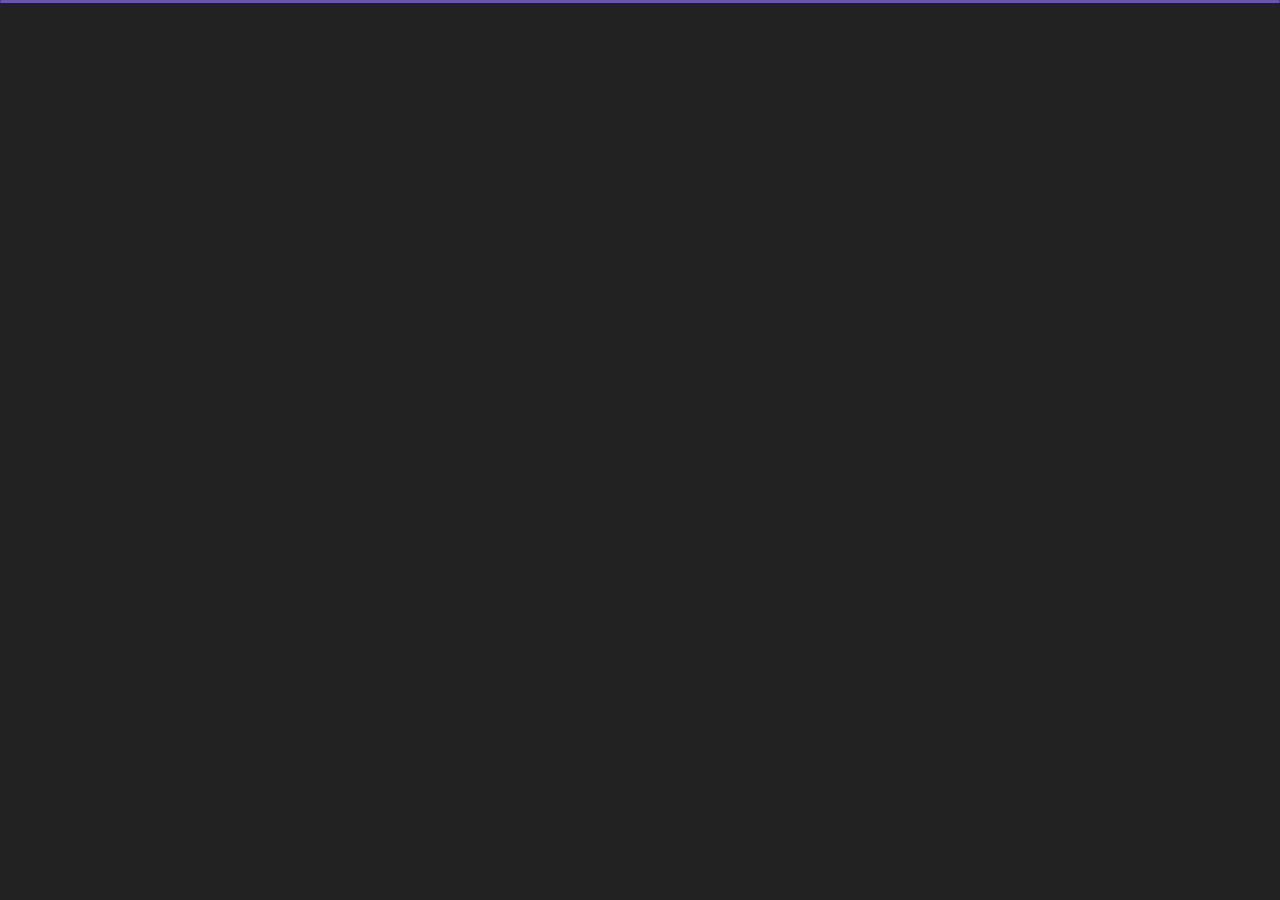
==== commit 8f993790: "Remove switcher and added default purple" ====
--- a/index.html
+++ b/index.html
@@ -20,67 +20,13 @@
     <link href="css/style.css" rel="stylesheet">
 
     <!-- CSS Skin File -->
-    <link href="css/skins/yellow.css" rel="stylesheet">
-
-    <!-- Live Style Switcher - demo only -->
-    <link rel="alternate stylesheet" type="text/css" title="blue" href="css/skins/blue.css" />
-    <link rel="alternate stylesheet" type="text/css" title="green" href="css/skins/green.css" />
-    <link rel="alternate stylesheet" type="text/css" title="yellow" href="css/skins/yellow.css" />
-    <link rel="alternate stylesheet" type="text/css" title="blueviolet" href="css/skins/blueviolet.css" />
-    <link rel="alternate stylesheet" type="text/css" title="goldenrod" href="css/skins/goldenrod.css" />
-    <link rel="alternate stylesheet" type="text/css" title="magenta" href="css/skins/magenta.css" />
-    <link rel="alternate stylesheet" type="text/css" title="orange" href="css/skins/orange.css" />
-    <link rel="alternate stylesheet" type="text/css" title="purple" href="css/skins/purple.css" />
-    <link rel="alternate stylesheet" type="text/css" title="red" href="css/skins/red.css" />
-    <link rel="alternate stylesheet" type="text/css" title="yellowgreen" href="css/skins/yellowgreen.css" />
-    <link rel="stylesheet" type="text/css" href="css/styleswitcher.css" />
+    <link href="css/skins/purple.css" rel="stylesheet">
 
     <!-- Modernizr JS File -->
     <script src="js/modernizr.custom.js"></script>
 </head>
 
 <body class="home">
-<!-- Live Style Switcher Starts - demo only -->
-<div id="switcher" class="">
-    <div class="content-switcher">
-        <h4>STYLE SWITCHER</h4>
-        <ul>
-            <li>
-                <a href="#" onclick="setActiveStyleSheet('purple');" title="purple" class="color"><img src="img/styleswitcher/purple.png" alt="purple"/></a>
-            </li>
-            <li>
-                <a href="#" onclick="setActiveStyleSheet('red');" title="red" class="color"><img src="img/styleswitcher/red.png" alt="red"/></a>
-            </li>
-            <li>
-                <a href="#" onclick="setActiveStyleSheet('blueviolet');" title="blueviolet" class="color"><img src="img/styleswitcher/blueviolet.png" alt="blueviolet"/></a>
-            </li>
-            <li>
-                <a href="#" onclick="setActiveStyleSheet('blue');" title="blue" class="color"><img src="img/styleswitcher/blue.png" alt="blue"/></a>
-            </li>
-            <li>
-                <a href="#" onclick="setActiveStyleSheet('goldenrod');" title="goldenrod" class="color"><img src="img/styleswitcher/goldenrod.png" alt="goldenrod"/></a>
-            </li>
-            <li>
-                <a href="#" onclick="setActiveStyleSheet('magenta');" title="magenta" class="color"><img src="img/styleswitcher/magenta.png" alt="magenta"/></a>
-            </li>
-            <li>
-                <a href="#" onclick="setActiveStyleSheet('yellowgreen');" title="yellowgreen" class="color"><img src="img/styleswitcher/yellowgreen.png" alt="yellowgreen"/></a>
-            </li>
-            <li>
-                <a href="#" onclick="setActiveStyleSheet('orange');" title="orange" class="color"><img src="img/styleswitcher/orange.png" alt="orange"/></a>
-            </li>
-            <li>
-                <a href="#" onclick="setActiveStyleSheet('green');" title="green" class="color"><img src="img/styleswitcher/green.png" alt="green"/></a>
-            </li>
-            <li>
-                <a href="#" onclick="setActiveStyleSheet('yellow');" title="yellow" class="color"><img src="img/styleswitcher/yellow.png" alt="yellow"/></a>
-            </li>
-        </ul>
-           <div id="hideSwitcher">&times;</div>
-    </div>
-</div>
-<div id="showSwitcher" class="styleSecondColor"><i class="fa fa-cog fa-spin"></i></div>
-<!-- Live Style Switcher Ends - demo only -->
 <!-- Header Starts -->
 <header class="header" id="navbar-collapse-toggle">
     <!-- Fixed Navigation Starts -->
@@ -98,21 +44,9 @@
             </a>
         </li>
         <li class="icon-box">
-            <i class="fa fa-briefcase"></i>
-            <a href="portfolio.html">
-                <h2>Portfolio</h2>
-            </a>
-        </li>
-        <li class="icon-box">
             <i class="fa fa-envelope-open"></i>
             <a href="contact.html">
                 <h2>Contact</h2>
-            </a>
-        </li>
-        <li class="icon-box">
-            <i class="fa fa-comments"></i>
-            <a href="blog.html">
-                <h2>Blog</h2>
             </a>
         </li>
     </ul>
@@ -127,9 +61,7 @@
             <ul class="list-unstyled" id="menu">
                 <li class="active"><a href="index.html"><i class="fa fa-home"></i><span>Home</span></a></li>
                 <li><a href="about.html"><i class="fa fa-user"></i><span>About</span></a></li>
-                <li><a href="portfolio.html"><i class="fa fa-folder-open"></i><span>Portfolio</span></a></li>
                 <li><a href="contact.html"><i class="fa fa-envelope-open"></i><span>Contact</span></a></li>
-                <li><a href="blog.html"><i class="fa fa-comments"></i><span>Blog</span></a></li>
             </ul>
         </div>
     </nav>
@@ -145,8 +77,8 @@
             <div>
                 <img src="img/img-mobile.jpg" class="img-fluid main-img-mobile d-none d-sm-block d-lg-none" alt="my picture" />
                 <h6 class="text-uppercase open-sans-font mb-0 d-block d-sm-none d-lg-block">hi there !</h6>
-                <h1 class="text-uppercase poppins-font"><span>I'm</span> steve milner</h1>
-                <p class="open-sans-font">I'm a Tunisian based web designer & front‑end developer focused on crafting clean & user‑friendly experiences, I am passionate about building excellent software that improves the lives of those around me.</p>
+                <h1 class="text-uppercase poppins-font"><span>I'm</span> Sandhya Rana</h1>
+                <p class="open-sans-font">I'm a Java Developer focused on crafting clean & user‑friendly experiences, I am passionate about building excellent software that improves the lives of those around me.</p>
                 <a href="about.html" class="btn btn-about">more about me</a>
             </div>
         </div>
@@ -156,7 +88,6 @@
 
 <!-- Template JS Files -->
 <script src="js/jquery-3.5.0.min.js"></script>
-<script src="js/styleswitcher.js"></script>
 <script src="js/preloader.min.js"></script>
 <script src="js/fm.revealator.jquery.min.js"></script>
 <script src="js/imagesloaded.pkgd.min.js"></script>
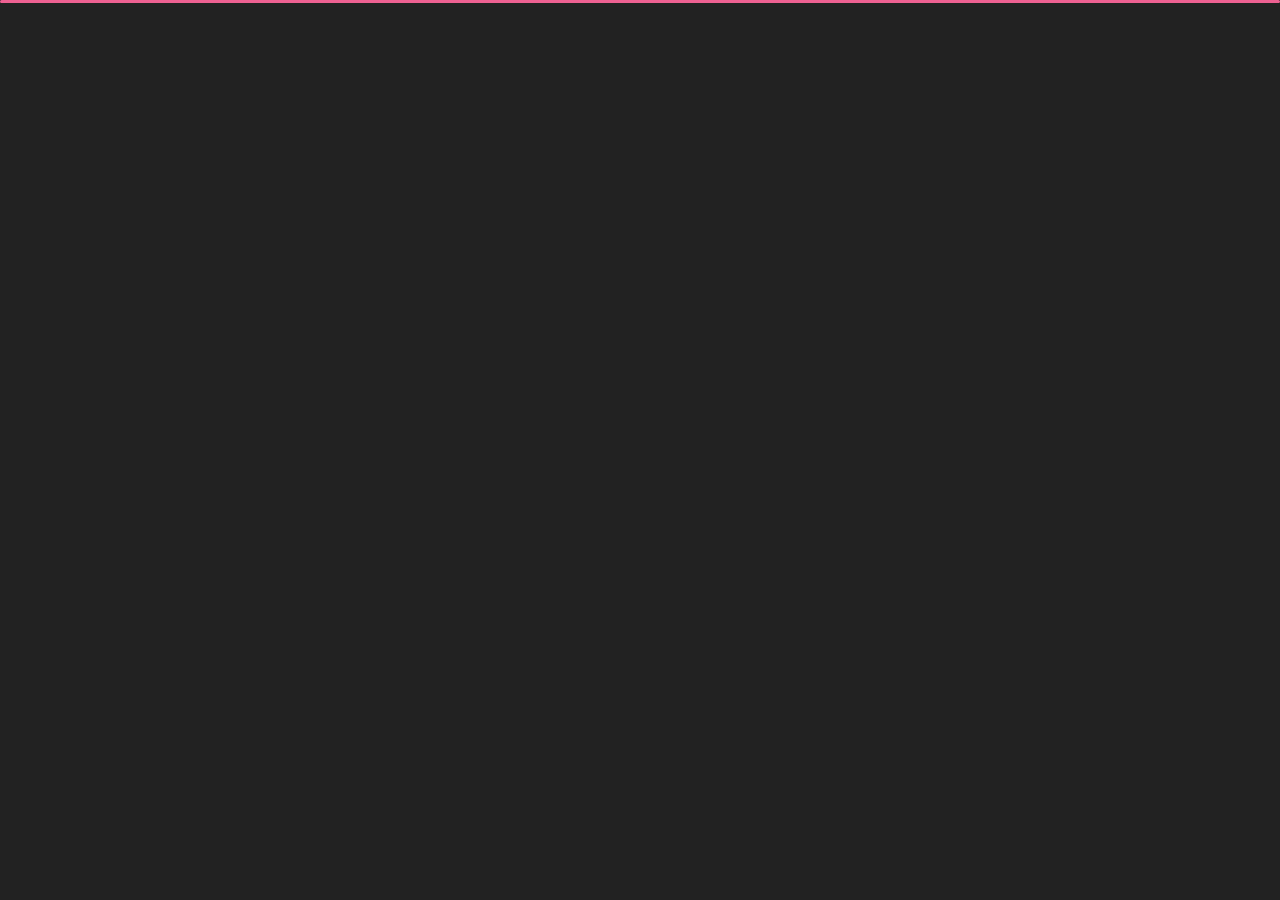
==== commit b7afb586: "Minor fixes" ====
--- a/index.html
+++ b/index.html
@@ -20,7 +20,7 @@
     <link href="css/style.css" rel="stylesheet">
 
     <!-- CSS Skin File -->
-    <link href="css/skins/purple.css" rel="stylesheet">
+    <link href="css/skins/magenta.css" rel="stylesheet">
 
     <!-- Modernizr JS File -->
     <script src="js/modernizr.custom.js"></script>
@@ -75,11 +75,11 @@
         <div class="col-lg-4 bg position-fixed d-none d-lg-block"></div>
         <div class="col-12 col-lg-8 offset-lg-4 home-details text-left text-sm-center text-lg-left">
             <div>
-                <img src="img/img-mobile.jpg" class="img-fluid main-img-mobile d-none d-sm-block d-lg-none" alt="my picture" />
-                <h6 class="text-uppercase open-sans-font mb-0 d-block d-sm-none d-lg-block">hi there !</h6>
-                <h1 class="text-uppercase poppins-font"><span>I'm</span> Sandhya Rana</h1>
-                <p class="open-sans-font">I'm a Java Developer focused on crafting clean & user‑friendly experiences, I am passionate about building excellent software that improves the lives of those around me.</p>
-                <a href="about.html" class="btn btn-about">more about me</a>
+                <img src="img/img-mobile.png" class="img-fluid main-img-mobile d-none d-sm-block d-lg-none" alt="my picture" />
+                <h6 class="open-sans-font mb-0 d-block d-sm-none d-lg-block">Hi There !</h6>
+                <h1 class="poppins-font"><span>I'm</span> Sandhya Rana</h1>
+                <p class="open-sans-font">I'm a Java Developer focused on crafting clean and user‑friendly experiences, I am passionate about building excellent software that improves the lives of those around me.</p>
+                <a href="about.html" class="btn btn-about">More About Me</a>
             </div>
         </div>
     </div>
--- a/css/skins/magenta.css
+++ b/css/skins/magenta.css
@@ -0,0 +1,55 @@
+/* =================================================================== */
+/* MAGENTA #ee6192
+====================================================================== */
+
+.home h1,
+.about .box-stats h3,
+.title-section h1 span,
+#menu li.active a,
+body.light #menu li.active a,
+.blog .post-container:hover .post-content .entry-header h3 a,
+.blog .post-content .entry-header h3 a:hover,
+.contact .custom-span-contact i,
+.portfolio .slideshow figcaption h3,
+.portfolio .slideshow a,
+.portfolio .grid figure:hover figcaption,
+.blog-post .meta i{
+	color: #ee6192;
+}
+.about .resume-box .icon,
+.contact ul.social li a:hover,
+body.light.contact ul.social li a:hover,
+.preloader .loader,
+.blog .page-link:hover,
+.blog .page-item.active .page-link,
+body.light.blog .page-link:hover,
+body.light.blog .page-item.active .page-link,
+.portfolio .grid li figure div,
+.header ul.icon-menu li.icon-box.active, .header ul.icon-menu li.icon-box:hover,
+body.light .header ul.icon-menu li.icon-box.active, body.light  .header ul.icon-menu li.icon-box:hover,
+.btn,
+.header .icon-box h2,
+.home .color-block,
+.title-section hr,
+.portfolio .slideshow .carousel-indicators li.active {
+	background-color: #ee6192;
+}
+.contact .contactform input[type=text]:focus,
+.contact .contactform input[type=email]:focus,
+.contact .contactform textarea:focus,
+body.light.contact .contactform input[type=text]:focus,
+body.light.contact .contactform input[type=email]:focus,
+body.light.contact .contactform textarea:focus,
+.blog .page-item.active .page-link,
+.blog .page-link:hover,
+body.light.blog .page-item.active .page-link,
+body.light.blog .page-link:hover{
+	border: 1px solid #ee6192;
+}
+.blog .post-thumb {
+	border-bottom: 5px solid #ee6192;
+}
+.pie, .c100 .bar, .c100.p51 .fill, .c100.p52 .fill, .c100.p53 .fill, .c100.p54 .fill, .c100.p55 .fill, .c100.p56 .fill, .c100.p57 .fill, .c100.p58 .fill, .c100.p59 .fill, .c100.p60 .fill, .c100.p61 .fill, .c100.p62 .fill, .c100.p63 .fill, .c100.p64 .fill, .c100.p65 .fill, .c100.p66 .fill, .c100.p67 .fill, .c100.p68 .fill, .c100.p69 .fill, .c100.p70 .fill, .c100.p71 .fill, .c100.p72 .fill, .c100.p73 .fill, .c100.p74 .fill, .c100.p75 .fill, .c100.p76 .fill, .c100.p77 .fill, .c100.p78 .fill, .c100.p79 .fill, .c100.p80 .fill, .c100.p81 .fill, .c100.p82 .fill, .c100.p83 .fill, .c100.p84 .fill, .c100.p85 .fill, .c100.p86 .fill, .c100.p87 .fill, .c100.p88 .fill, .c100.p89 .fill, .c100.p90 .fill, .c100.p91 .fill, .c100.p92 .fill, .c100.p93 .fill, .c100.p94 .fill, .c100.p95 .fill, .c100.p96 .fill, .c100.p97 .fill, .c100.p98 .fill, .c100.p99 .fill, .c100.p100 .fill {
+	border: 0.08em solid #ee6192;
+}
+
